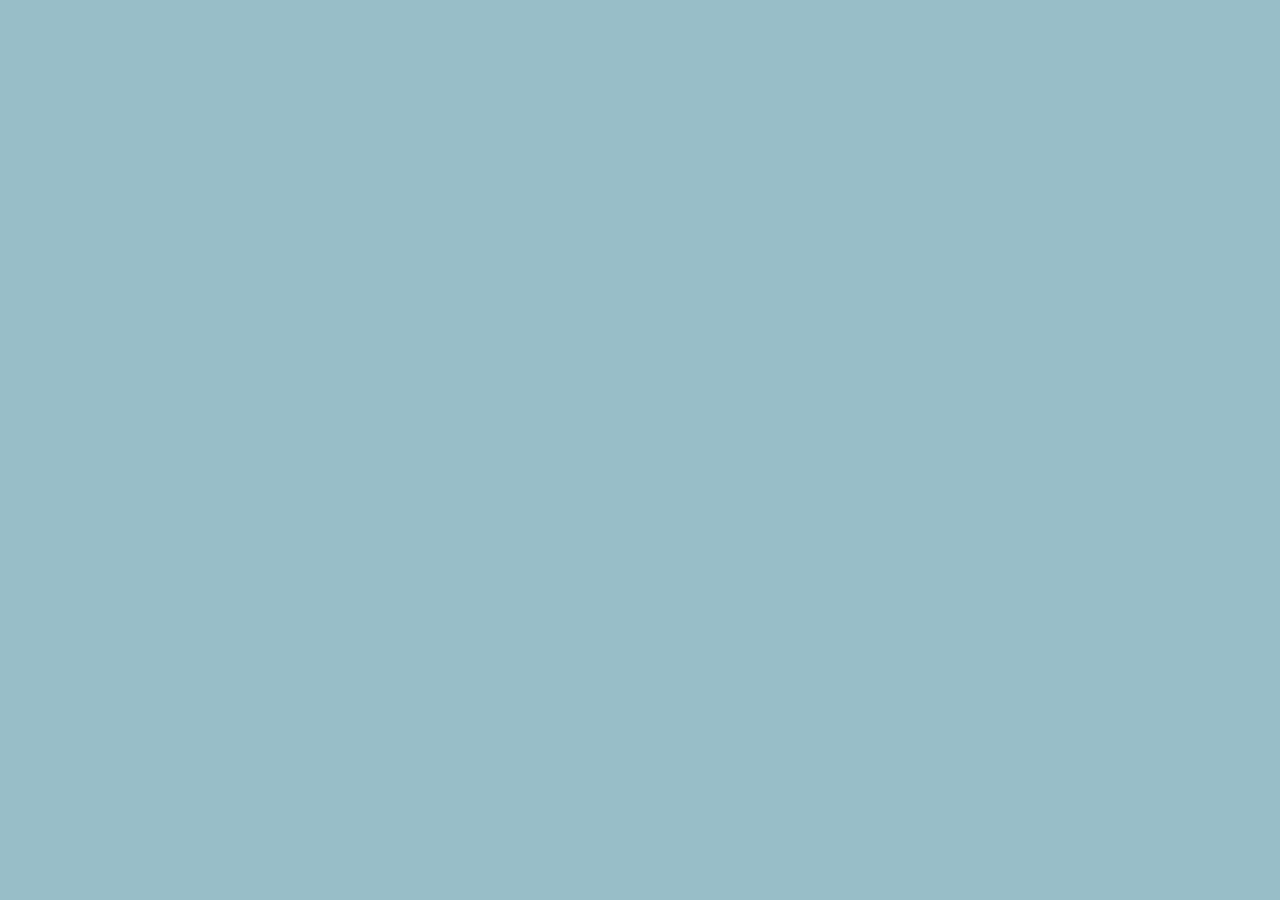
==== docs/www/nzzz-2022/index.html @ 13e00035 "feat: 添加测试网页" ====
<!DOCTYPE html>
<html lang="en">
  <head>
    <meta charset="UTF-8" />
    <link rel="icon" href="/favicon.ico" />
    <meta name="viewport" content="width=device-width, initial-scale=1.0" />
    <title>Vite App</title>
  <script type="module" crossorigin src="./assets/index.24b401fa.js"></script>
  <link rel="modulepreload" href="./assets/vendor.36cce008.js">
  <link rel="stylesheet" href="./assets/index.3aed7056.css">
</head>
  <body>
    <div id="app"></div>
    
  </body>
</html>
---- docs/www/nzzz-2022/assets/index.3aed7056.css ----
/*! normalize.css v8.0.1 | MIT License | github.com/necolas/normalize.css */html{line-height:1.15;-webkit-text-size-adjust:100%}body{margin:0}main{display:block}h1{font-size:2em;margin:.67em 0}hr{box-sizing:content-box;height:0;overflow:visible}pre{font-family:monospace,monospace;font-size:1em}a{background-color:transparent}abbr[title]{border-bottom:none;text-decoration:underline;-webkit-text-decoration:underline dotted;text-decoration:underline dotted}b,strong{font-weight:bolder}code,kbd,samp{font-family:monospace,monospace;font-size:1em}small{font-size:80%}sub,sup{font-size:75%;line-height:0;position:relative;vertical-align:baseline}sub{bottom:-.25em}sup{top:-.5em}img{border-style:none}button,input,optgroup,select,textarea{font-family:inherit;font-size:100%;line-height:1.15;margin:0}button,input{overflow:visible}button,select{text-transform:none}[type=button],[type=reset],[type=submit],button{-webkit-appearance:button}[type=button]::-moz-focus-inner,[type=reset]::-moz-focus-inner,[type=submit]::-moz-focus-inner,button::-moz-focus-inner{border-style:none;padding:0}[type=button]:-moz-focusring,[type=reset]:-moz-focusring,[type=submit]:-moz-focusring,button:-moz-focusring{outline:1px dotted ButtonText}fieldset{padding:.35em .75em .625em}legend{box-sizing:border-box;color:inherit;display:table;max-width:100%;padding:0;white-space:normal}progress{vertical-align:baseline}textarea{overflow:auto}[type=checkbox],[type=radio]{box-sizing:border-box;padding:0}[type=number]::-webkit-inner-spin-button,[type=number]::-webkit-outer-spin-button{height:auto}[type=search]{-webkit-appearance:textfield;outline-offset:-2px}[type=search]::-webkit-search-decoration{-webkit-appearance:none}::-webkit-file-upload-button{-webkit-appearance:button;font:inherit}details{display:block}summary{display:list-item}template{display:none}[hidden]{display:none}body,html{background:#98bec8;width:100%;height:100%;cursor:-webkit-image-set(url([data-uri]) 2x) 6 2,default;-moz-osx-font-smoothing:grayscale;-webkit-font-smoothing:antialiased;color:#333;font-size:12px;font-family:-apple-system,system-ui,Segoe UI,Roboto,Ubuntu,Cantarell,Noto Sans,sans-serif,BlinkMacSystemFont,Helvetica Neue,PingFang SC,Hiragino Sans GB,Microsoft YaHei,Arial!important}*{box-sizing:border-box}body::-webkit-scrollbar{display:none}body{scrollbar-width:none;-ms-overflow-style:none;overflow-x:hidden;overflow-y:auto}.fs-30{font-size:30px}.fs-12{font-size:12px}.fs-14{font-size:14px}.fs-16{font-size:16px}.fs-18{font-size:18px}.flex-layout{display:flex;justify-content:center;align-items:center}.column{flex-direction:column;align-items:flex-start}.column-defalut{flex-direction:column}.line-clamp-1,.line-clamp-2,.line-clamp-3{display:-webkit-box!important;overflow:hidden!important}.line-clamp-1{-webkit-line-clamp:1}.line-clamp-2{-webkit-line-clamp:2}.line-clamp-3{-webkit-line-clamp:3}.w-100{width:100%}.m-h{min-height:80%}
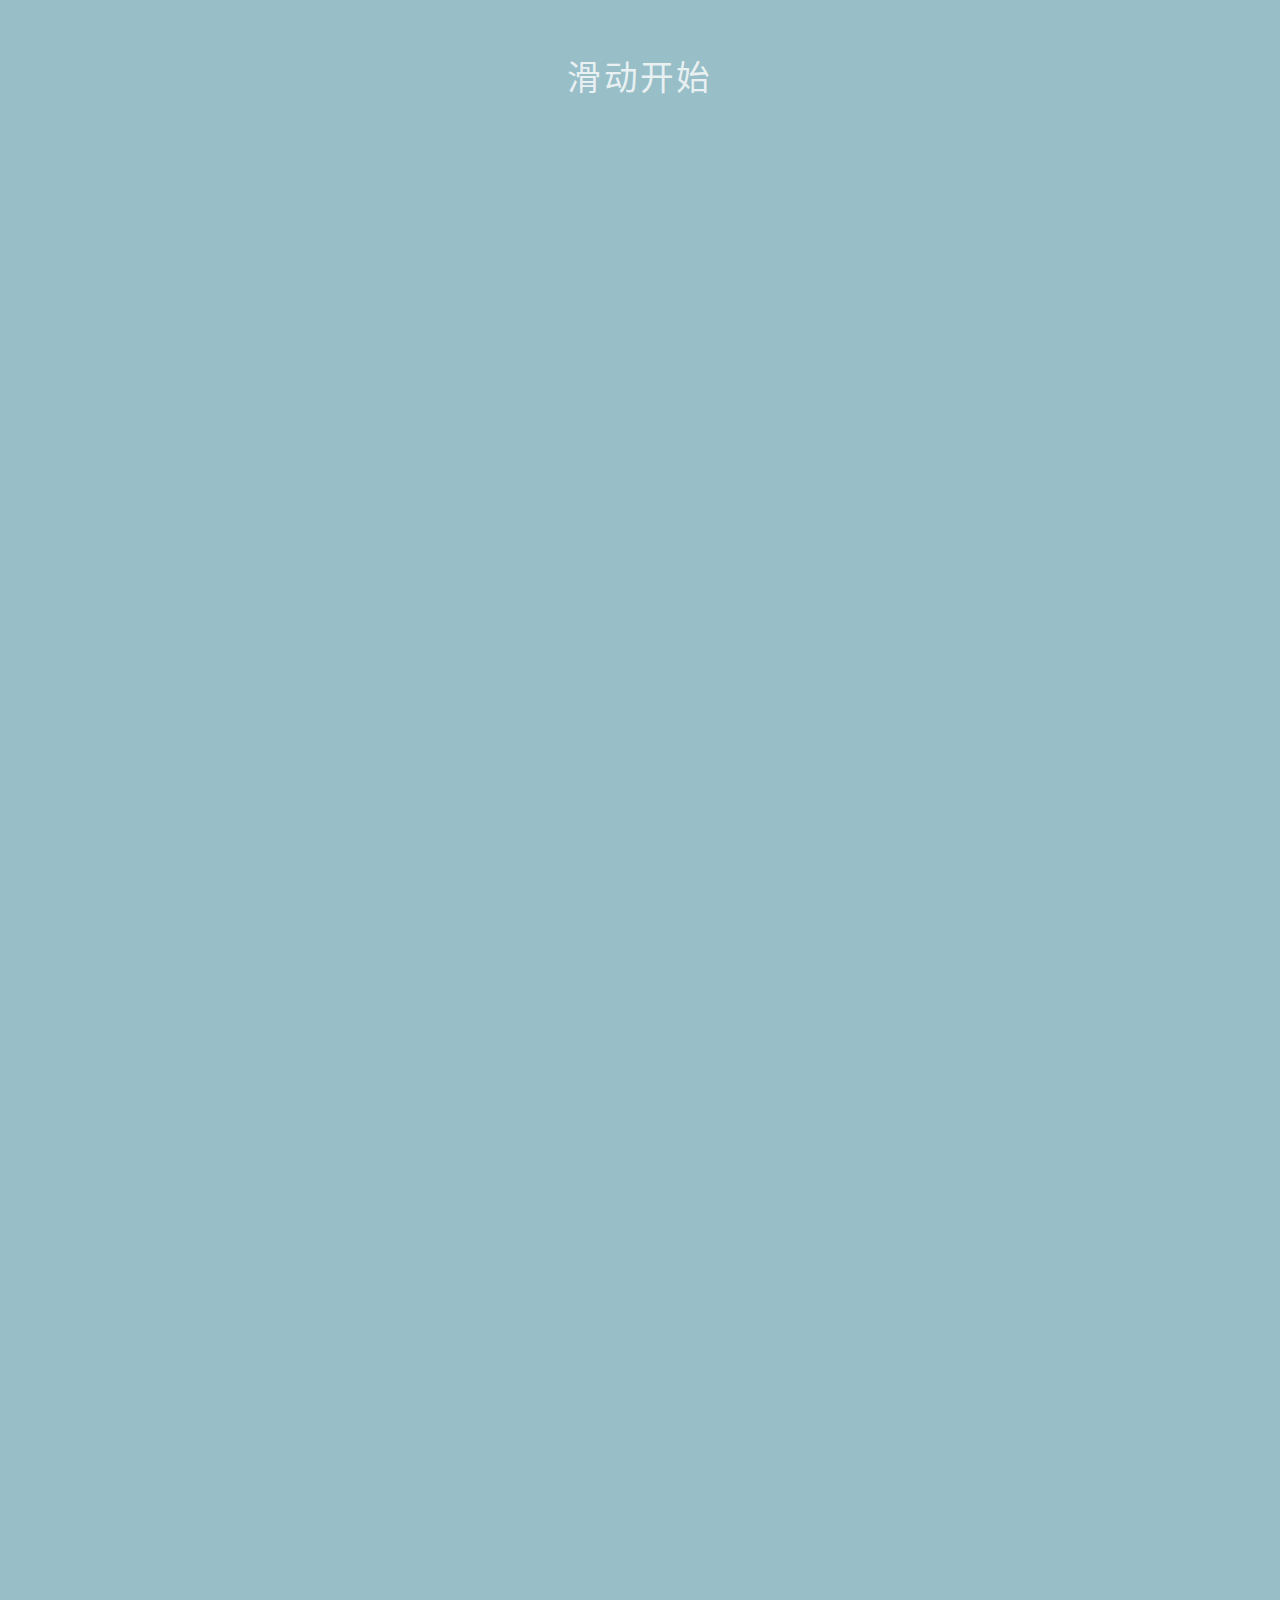
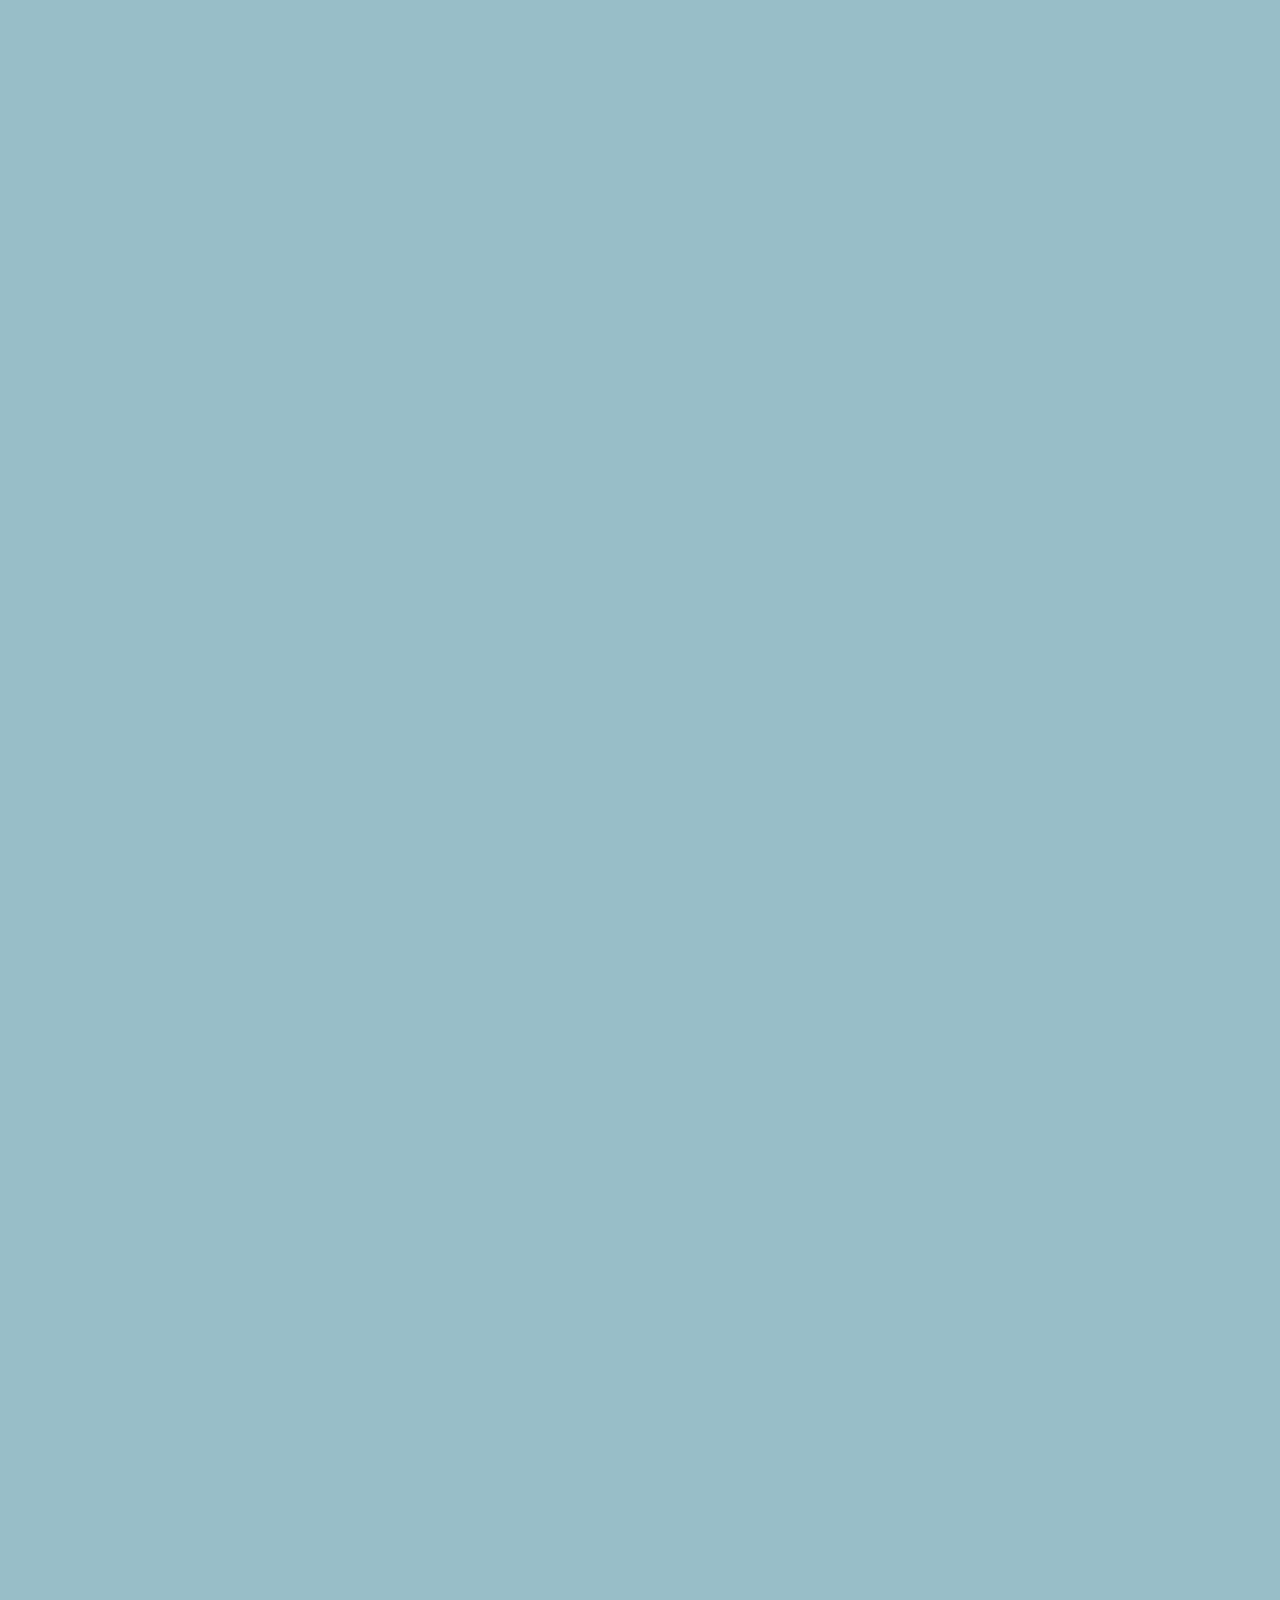
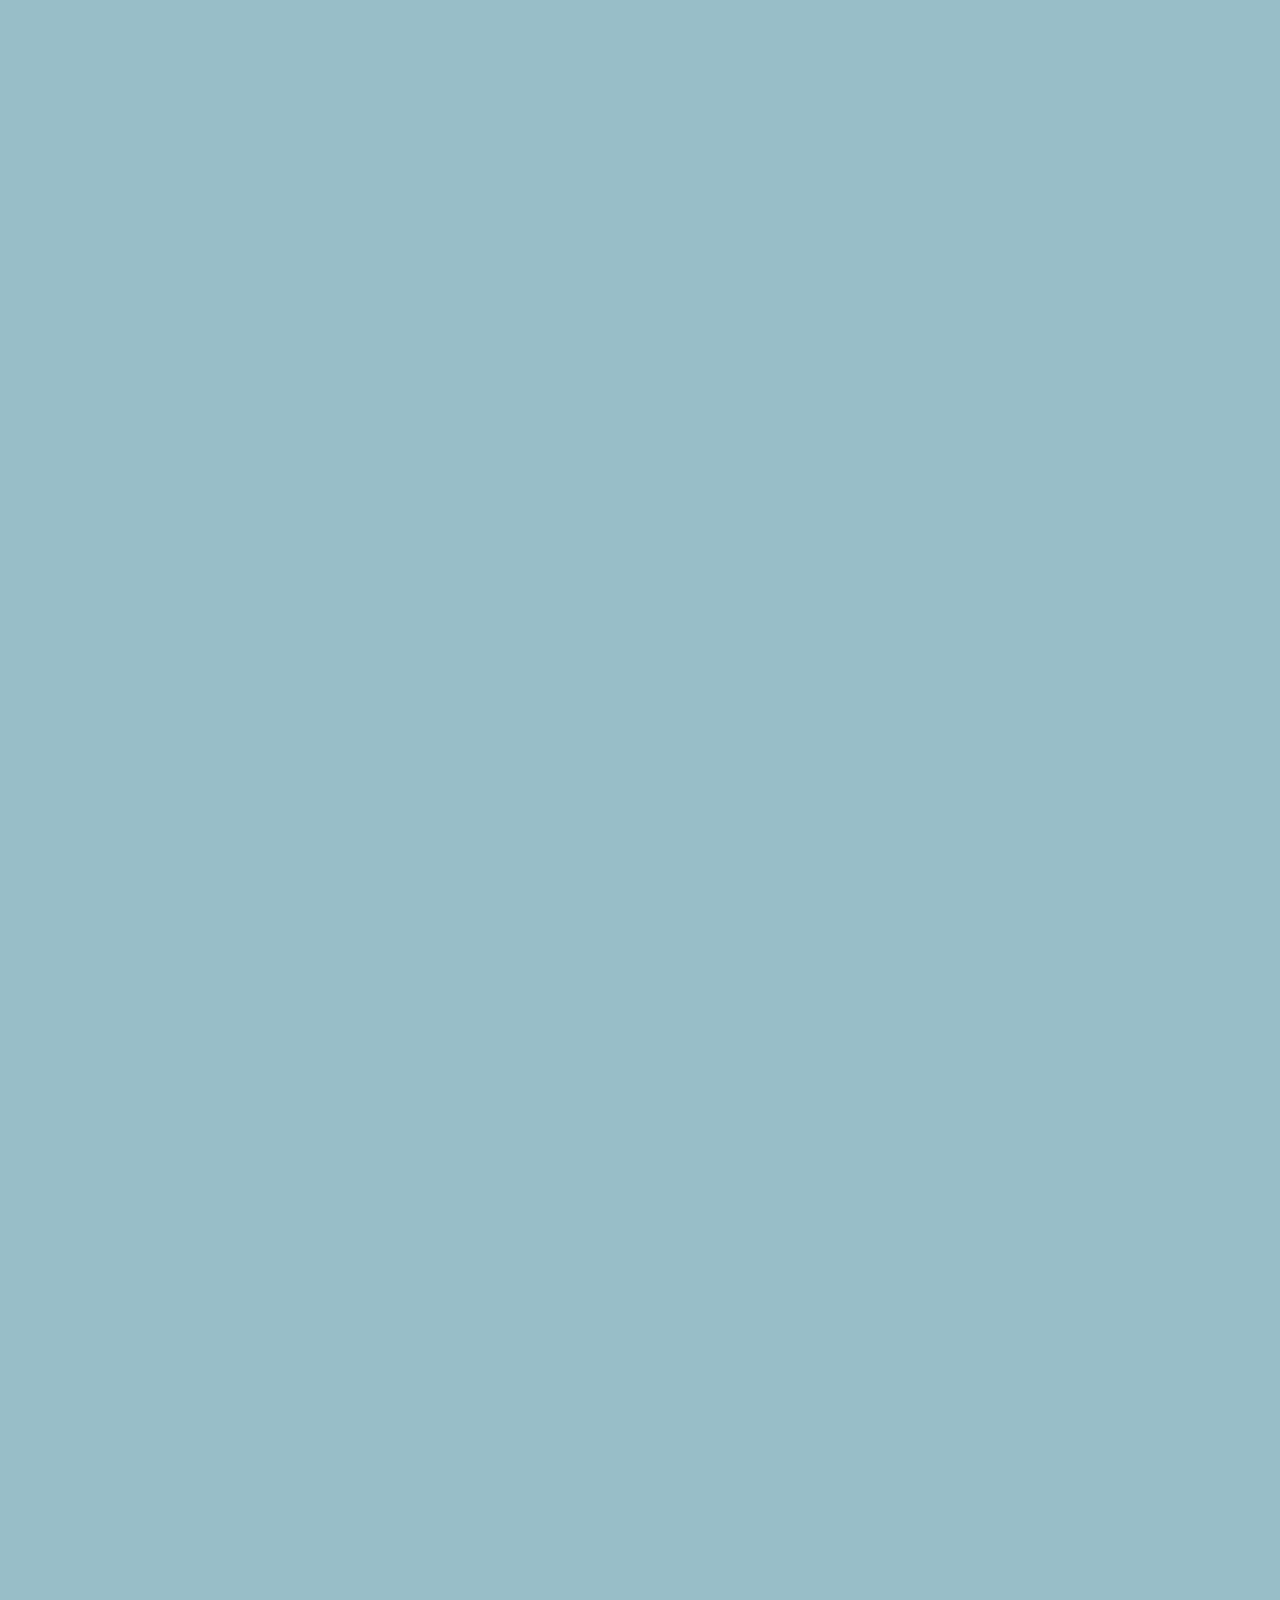
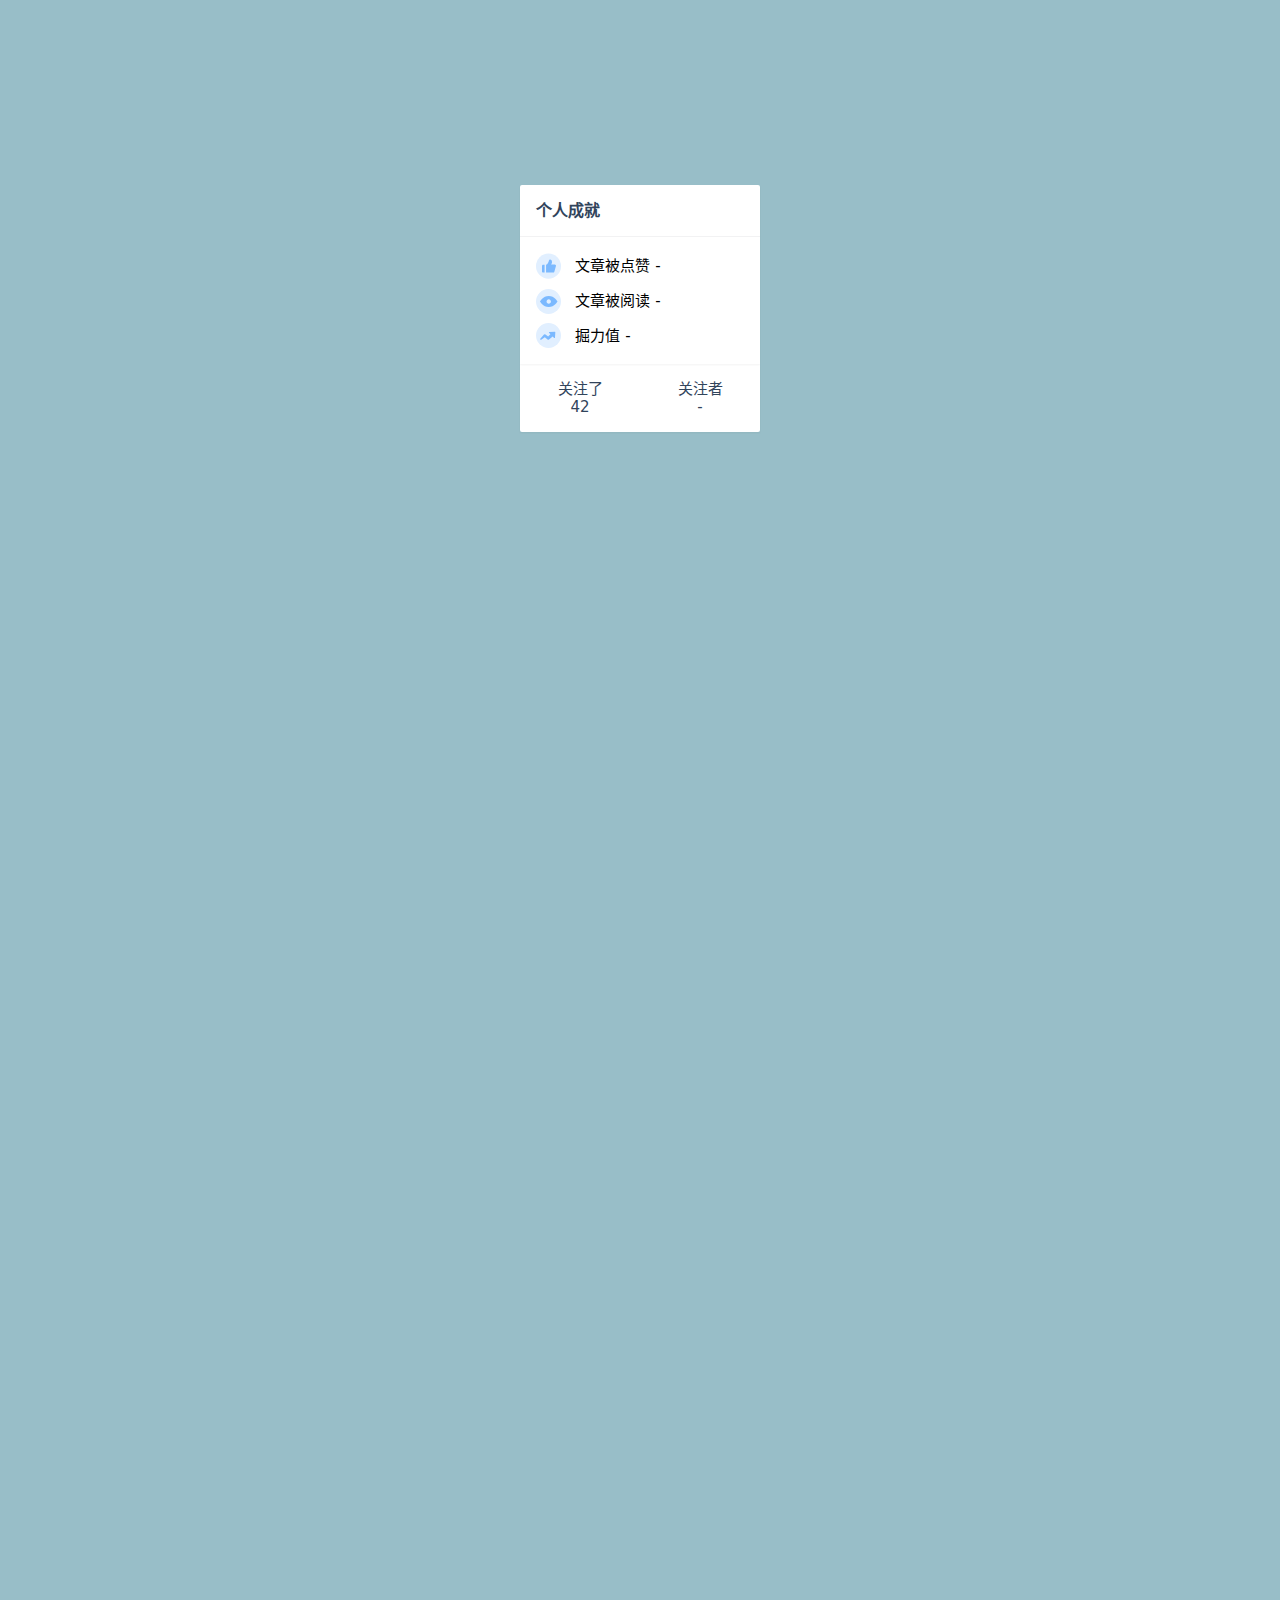
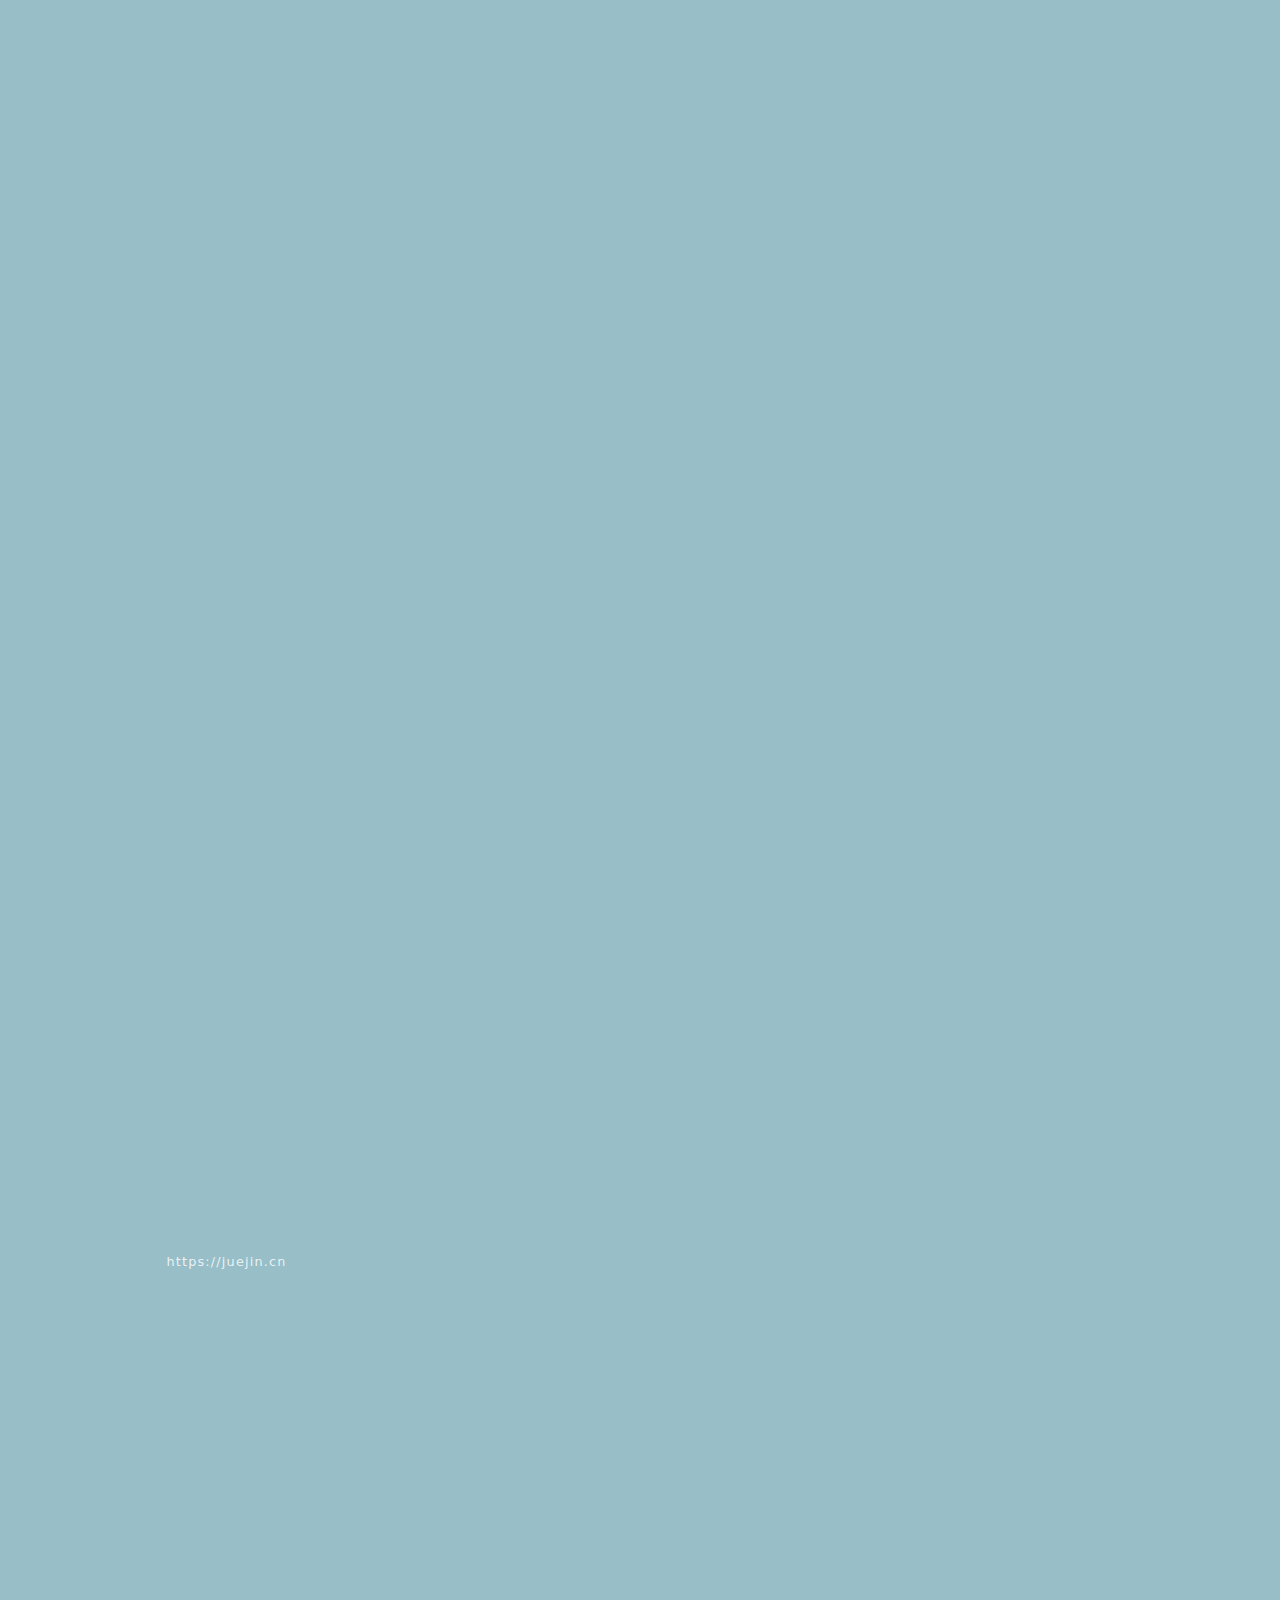
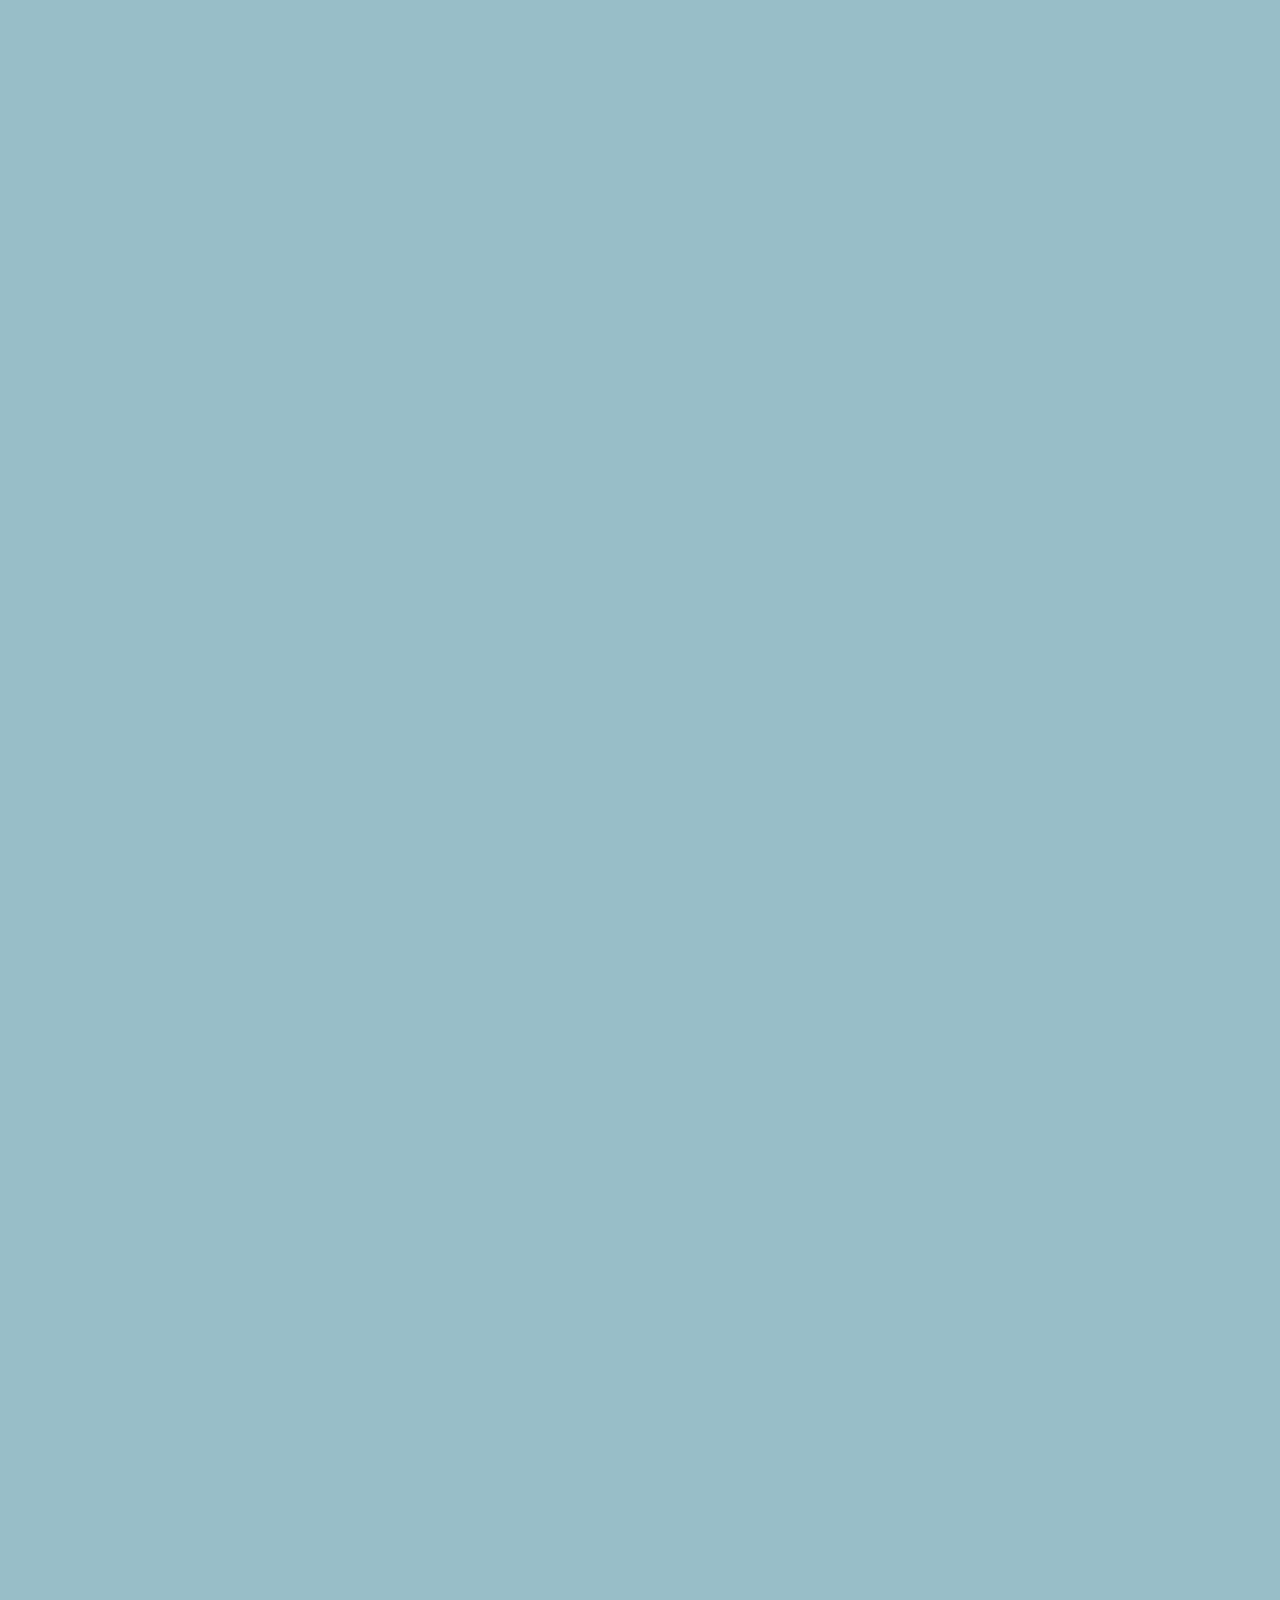
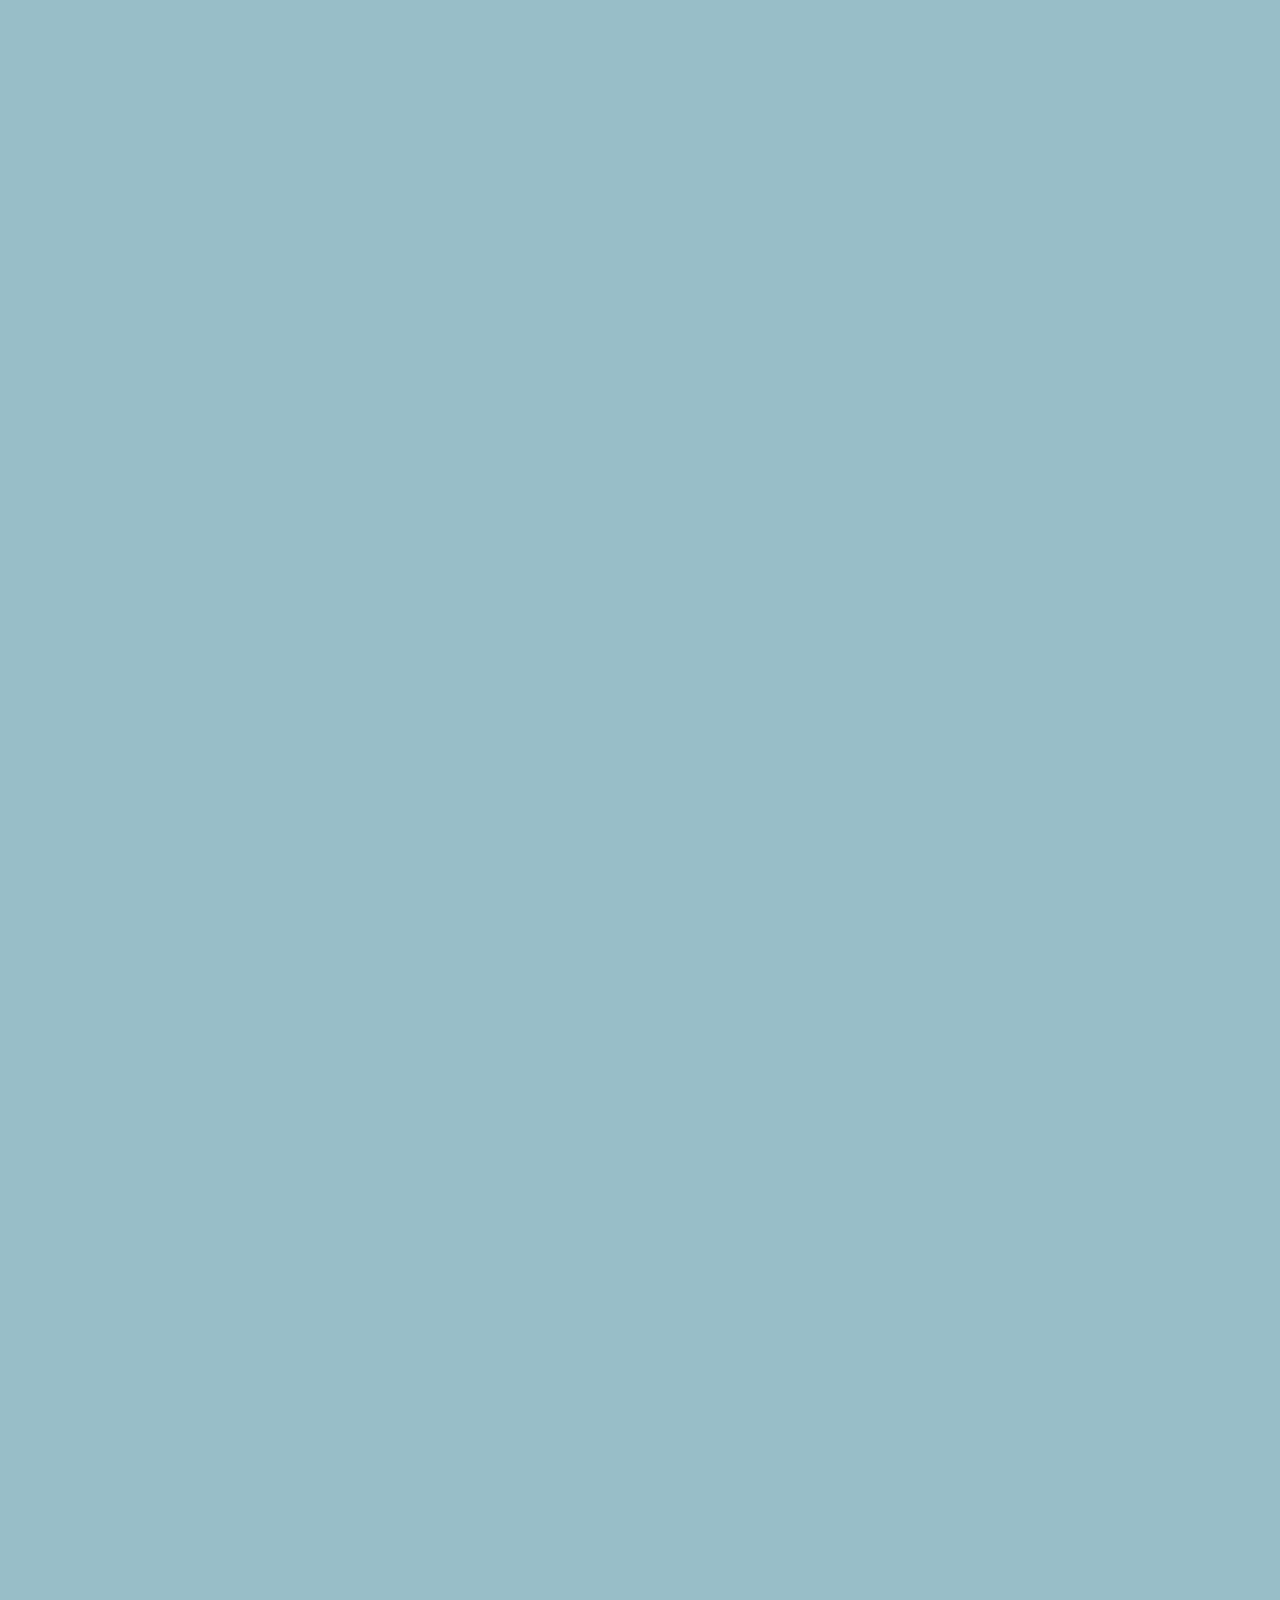
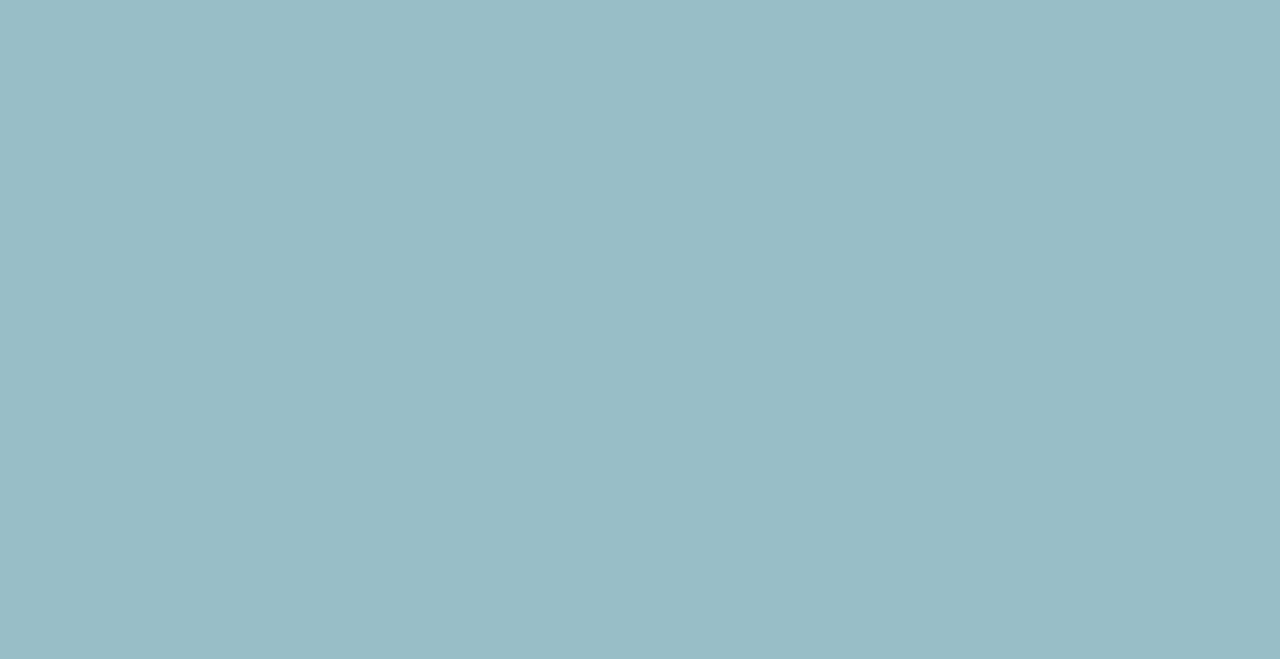
==== commit 89ade9a5: "update" ====
--- a/docs/www/nzzz-2022/index.html
+++ b/docs/www/nzzz-2022/index.html
@@ -1,14 +1,21 @@
+<!--
+ * @Author: ShawnPhang
+ * @Date: 2021-07-22 00:59:58
+ * @Description: 年终总结
+ * @LastEditors: ShawnPhang
+ * @LastEditTime: 2022-12-20 00:20:45
+ * @site: book.palxp.com
+-->
 <!DOCTYPE html>
-<html lang="en">
+<html lang="zh-CN">
   <head>
     <meta charset="UTF-8" />
     <link rel="icon" href="/favicon.ico" />
     <meta name="viewport" content="width=device-width, initial-scale=1.0" />
-    <title>Vite App</title>
-  <script type="module" crossorigin src="./assets/index.24b401fa.js"></script>
-  <link rel="modulepreload" href="./assets/vendor.36cce008.js">
-  <link rel="stylesheet" href="./assets/index.3aed7056.css">
-</head>
+    <title>2022年终总结网页@茶无味的一天</title>
+    <script type="module" crossorigin src="./assets/index-6746139e.js"></script>
+    <link rel="stylesheet" href="./assets/style-770c7c4c.css">
+  </head>
   <body>
     <div id="app"></div>
     
--- a/docs/www/nzzz-2022/assets/style-770c7c4c.css
+++ b/docs/www/nzzz-2022/assets/style-770c7c4c.css
@@ -0,0 +1 @@
+html{line-height:1.15;-webkit-text-size-adjust:100%}body{margin:0}main{display:block}h1{font-size:2em;margin:.67em 0}hr{box-sizing:content-box;height:0;overflow:visible}pre{font-family:monospace,monospace;font-size:1em}a{background-color:transparent}abbr[title]{border-bottom:none;text-decoration:underline;-webkit-text-decoration:underline dotted;text-decoration:underline dotted}b,strong{font-weight:bolder}code,kbd,samp{font-family:monospace,monospace;font-size:1em}small{font-size:80%}sub,sup{font-size:75%;line-height:0;position:relative;vertical-align:baseline}sub{bottom:-.25em}sup{top:-.5em}img{border-style:none}button,input,optgroup,select,textarea{font-family:inherit;font-size:100%;line-height:1.15;margin:0}button,input{overflow:visible}button,select{text-transform:none}button,[type=button],[type=reset],[type=submit]{-webkit-appearance:button}button::-moz-focus-inner,[type=button]::-moz-focus-inner,[type=reset]::-moz-focus-inner,[type=submit]::-moz-focus-inner{border-style:none;padding:0}button:-moz-focusring,[type=button]:-moz-focusring,[type=reset]:-moz-focusring,[type=submit]:-moz-focusring{outline:1px dotted ButtonText}fieldset{padding:.35em .75em .625em}legend{box-sizing:border-box;color:inherit;display:table;max-width:100%;padding:0;white-space:normal}progress{vertical-align:baseline}textarea{overflow:auto}[type=checkbox],[type=radio]{box-sizing:border-box;padding:0}[type=number]::-webkit-inner-spin-button,[type=number]::-webkit-outer-spin-button{height:auto}[type=search]{-webkit-appearance:textfield;outline-offset:-2px}[type=search]::-webkit-search-decoration{-webkit-appearance:none}::-webkit-file-upload-button{-webkit-appearance:button;font:inherit}details{display:block}summary{display:list-item}template{display:none}[hidden]{display:none}html,body{background:#98bec8;width:100%;height:100%;cursor:-webkit-image-set(url([data-uri]) 2x) 6 2,default;-moz-osx-font-smoothing:grayscale;-webkit-font-smoothing:antialiased;color:#333;font-size:12px;font-family:-apple-system,system-ui,Segoe UI,Roboto,Ubuntu,Cantarell,Noto Sans,sans-serif,BlinkMacSystemFont,Helvetica Neue,PingFang SC,Hiragino Sans GB,Microsoft YaHei,Arial!important}*{box-sizing:border-box}body::-webkit-scrollbar{display:none}body{scrollbar-width:none;-ms-overflow-style:none;overflow-x:hidden;overflow-y:auto}.fs-30{font-size:30px}.fs-12{font-size:12px}.fs-14{font-size:14px}.fs-16{font-size:16px}.fs-18{font-size:18px}.flex-layout{display:flex;justify-content:center;align-items:center}.column{flex-direction:column;align-items:flex-start}.column-defalut{flex-direction:column}.line-clamp-1,.line-clamp-2,.line-clamp-3{display:-webkit-box!important;overflow:hidden!important}.line-clamp-1{-webkit-line-clamp:1}.line-clamp-2{-webkit-line-clamp:2}.line-clamp-3{-webkit-line-clamp:3}.w-100{width:100%}.m-h{min-height:80%}.box[data-v-767a5973]{background-repeat:repeat-x;width:100%;position:sticky;height:100%;overflow:hidden}.release-scroll[data-v-767a5973]{position:relative!important}.wrap[data-v-5f46ce78]{position:absolute;top:0;width:100%;text-align:center}.my_letter[data-v-5f46ce78]{position:relative;display:inline-block;opacity:.28;width:30%;height:10vw}.envelope[data-v-5f46ce78]{position:absolute;width:100%;height:100%;z-index:2;background:url(https://fastly.jsdelivr.net/gh/filess/img8@main/2022/12/19/1671422648086-78f586ff-8320-4f61-9df0-2bf16cfd2fdd.png) no-repeat center center;background-size:contain}.paper[data-v-5f46ce78]{position:absolute;left:0;display:inline-block;background:url(https://fastly.jsdelivr.net/gh/filess/img1@main/2022/12/19/1671447195902-4d9cbec4-5d0a-4964-b7d7-d52f2d225fb7.png) no-repeat center center;background-size:contain;opacity:0;width:100%;height:20vw}.wrap[data-v-39152e2d]{height:100%}.ml11[data-v-39152e2d]{font-weight:700;font-size:5vw;color:#fff}.ml11 .text-wrapper[data-v-39152e2d]{position:relative;display:inline-block;padding-top:.1em;padding-right:.05em;padding-bottom:.15em}.ml11 .line[data-v-39152e2d]{opacity:0;position:absolute;left:0;height:100%;width:3px;background-color:#fff;-webkit-transform-origin:0 50%;transform-origin:0 50%}.ml11 .line1[data-v-39152e2d]{top:0;left:0}.ml11 .letter[data-v-39152e2d]{display:inline-block;line-height:1em}#example1{position:absolute;left:9999px}canvas{width:100%}.window{text-align:center;position:relative;height:100%}.window>.jsgif{width:70%;display:inline-block;position:absolute;left:13%;top:50%;-webkit-transform:translateY(-50%);transform:translateY(-50%)}.window>.bg{position:absolute;z-index:-1;width:76%;height:25vw;left:12%;top:50%;-webkit-transform:translateY(-50%);transform:translateY(-50%);background:url(https://fastly.jsdelivr.net/gh/filess/img19@main/2022/12/19/1671424377266-3012cf8e-812f-457f-81bf-7bc1b85f2dd7.jpg);background-size:100% 100%;background-repeat:no-repeat}.bg>.url{position:absolute;left:1vw;color:#fffc;top:.5vw;font-size:1vw;letter-spacing:.1rem}canvas:hover{cursor:none}.number[data-v-187aa24c]{color:inherit;font-size:inherit}.info[data-v-6308afcd]{position:absolute;opacity:0;display:flex;flex-direction:column;color:#fff;font-size:3.4vw;margin-right:40vw}.info span[data-v-6308afcd]{margin-bottom:1rem}.wrap[data-v-6308afcd]{height:100%}.sticky-wrap[data-v-6308afcd]{width:20rem;background-color:#fff;border-radius:2px;line-height:1.2}.stat-block .block-title[data-v-6308afcd]{padding:1.333rem;font-size:1.333rem;font-weight:600;color:#31445b;border-bottom:1px solid rgba(230,230,231,.5)}.shadow[data-v-6308afcd]{box-shadow:0 1px 2px #0000000d}.stat-block .block-body[data-v-6308afcd]{padding:1.333rem}.stat-item[data-v-6308afcd]{display:flex;align-items:center;font-size:1.25rem;color:#000}.follow-block[data-v-6308afcd]{display:flex;position:relative}.follow-block .follow-item[data-v-6308afcd]{flex:1 1 auto;font-size:1.25rem;padding:1.333rem 0;text-align:center;color:#31445b}.stat-item[data-v-6308afcd]:not(:last-child){margin-bottom:.8rem}.stat-item .icon[data-v-6308afcd],.stat-item .zan[data-v-6308afcd]{flex:0 0 auto;margin-right:1.2rem}.home[data-v-191811b2]{background:#98bec8}.title[data-v-191811b2]{width:100%;text-align:center;padding:5rem 0;color:#fffc;font-size:2.8rem;letter-spacing:.2rem;-webkit-animation:blink-191811b2 3s infinite;animation:blink-191811b2 3s infinite}@-webkit-keyframes blink-191811b2{50%{color:transparent}}@keyframes blink-191811b2{50%{color:transparent}}
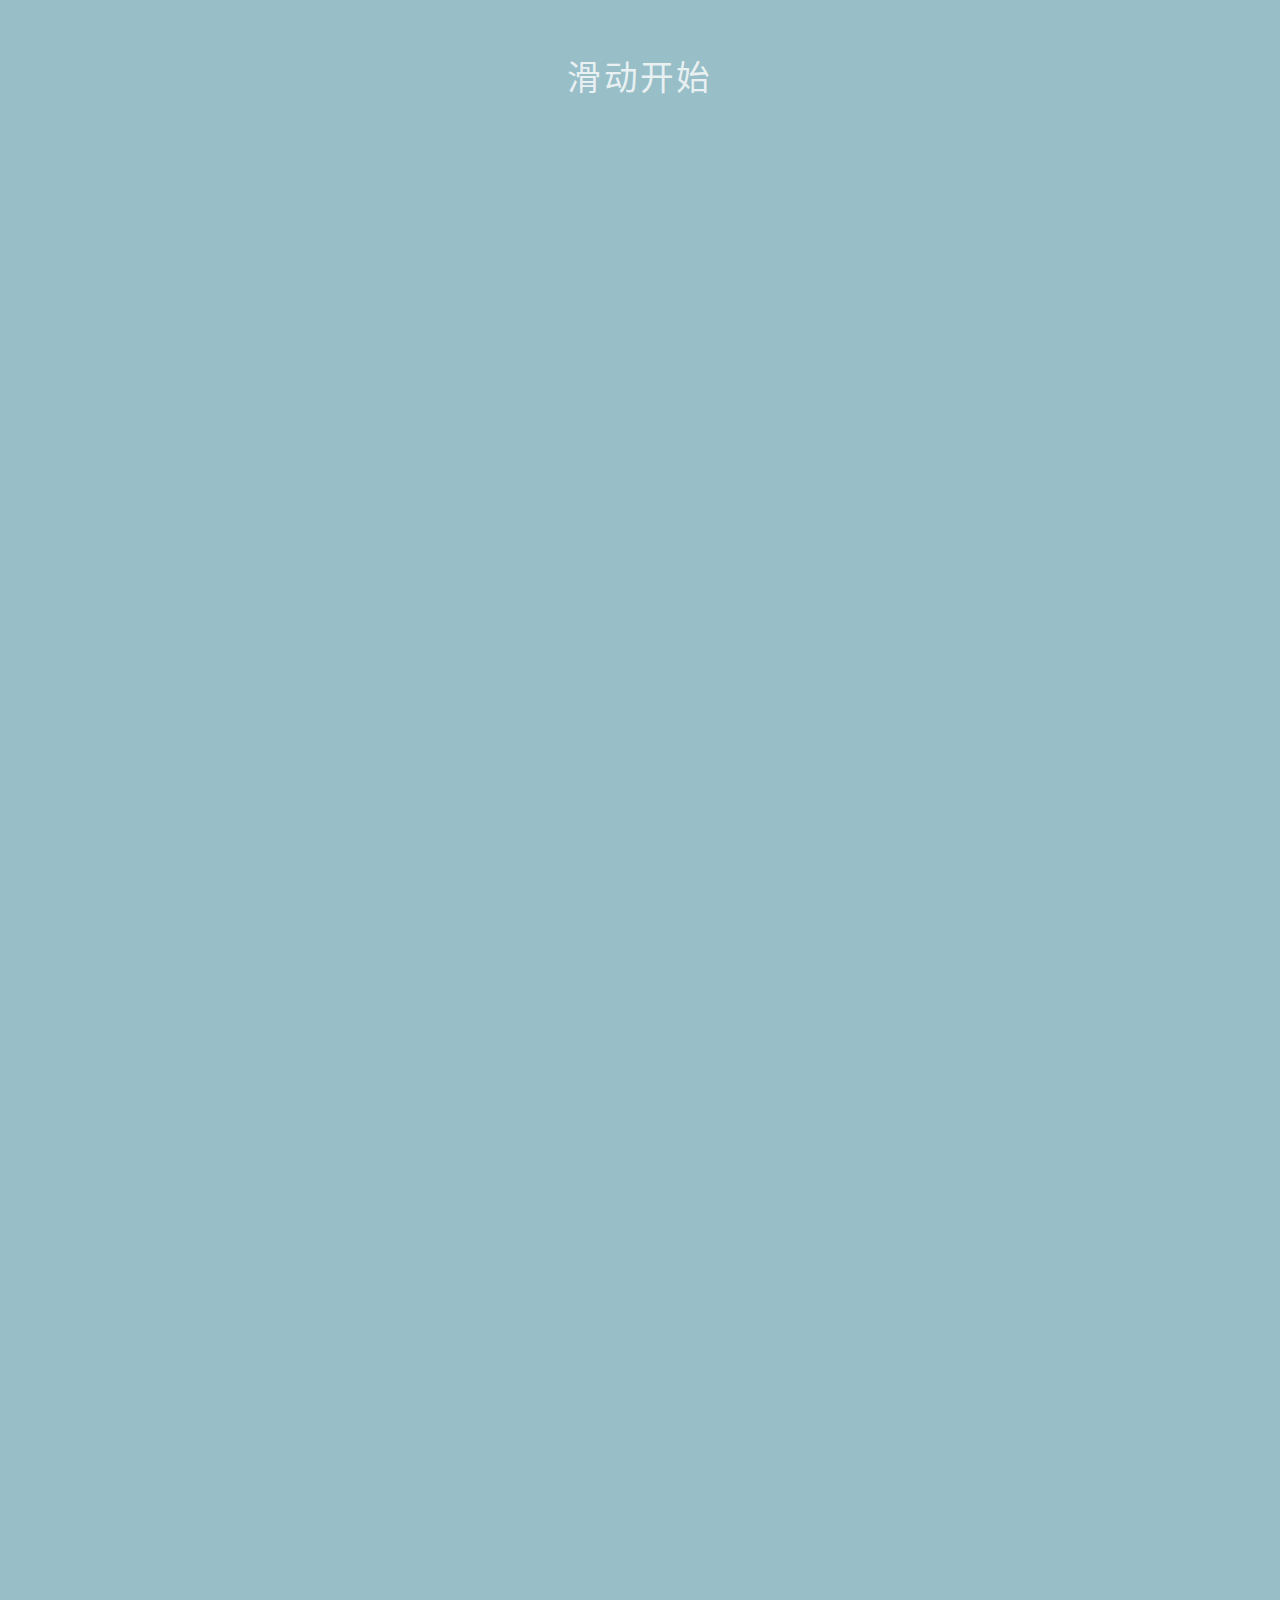
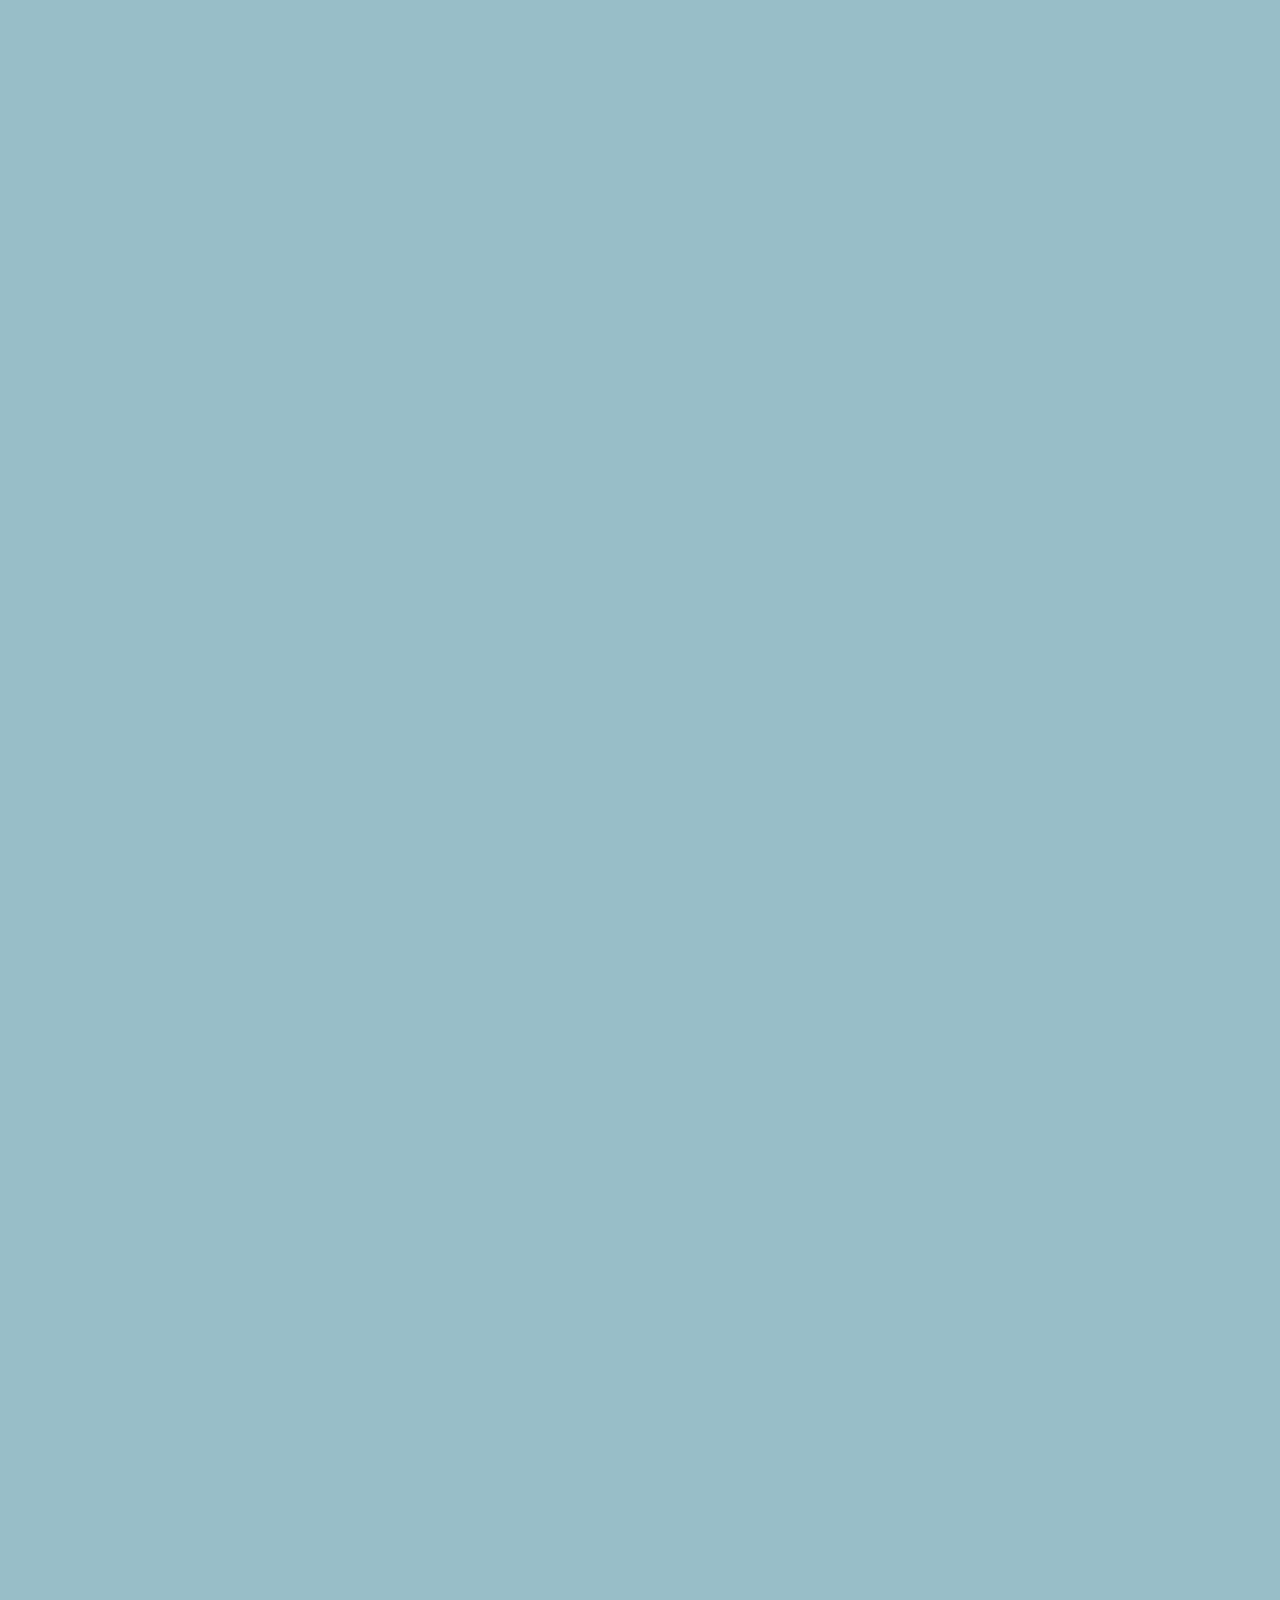
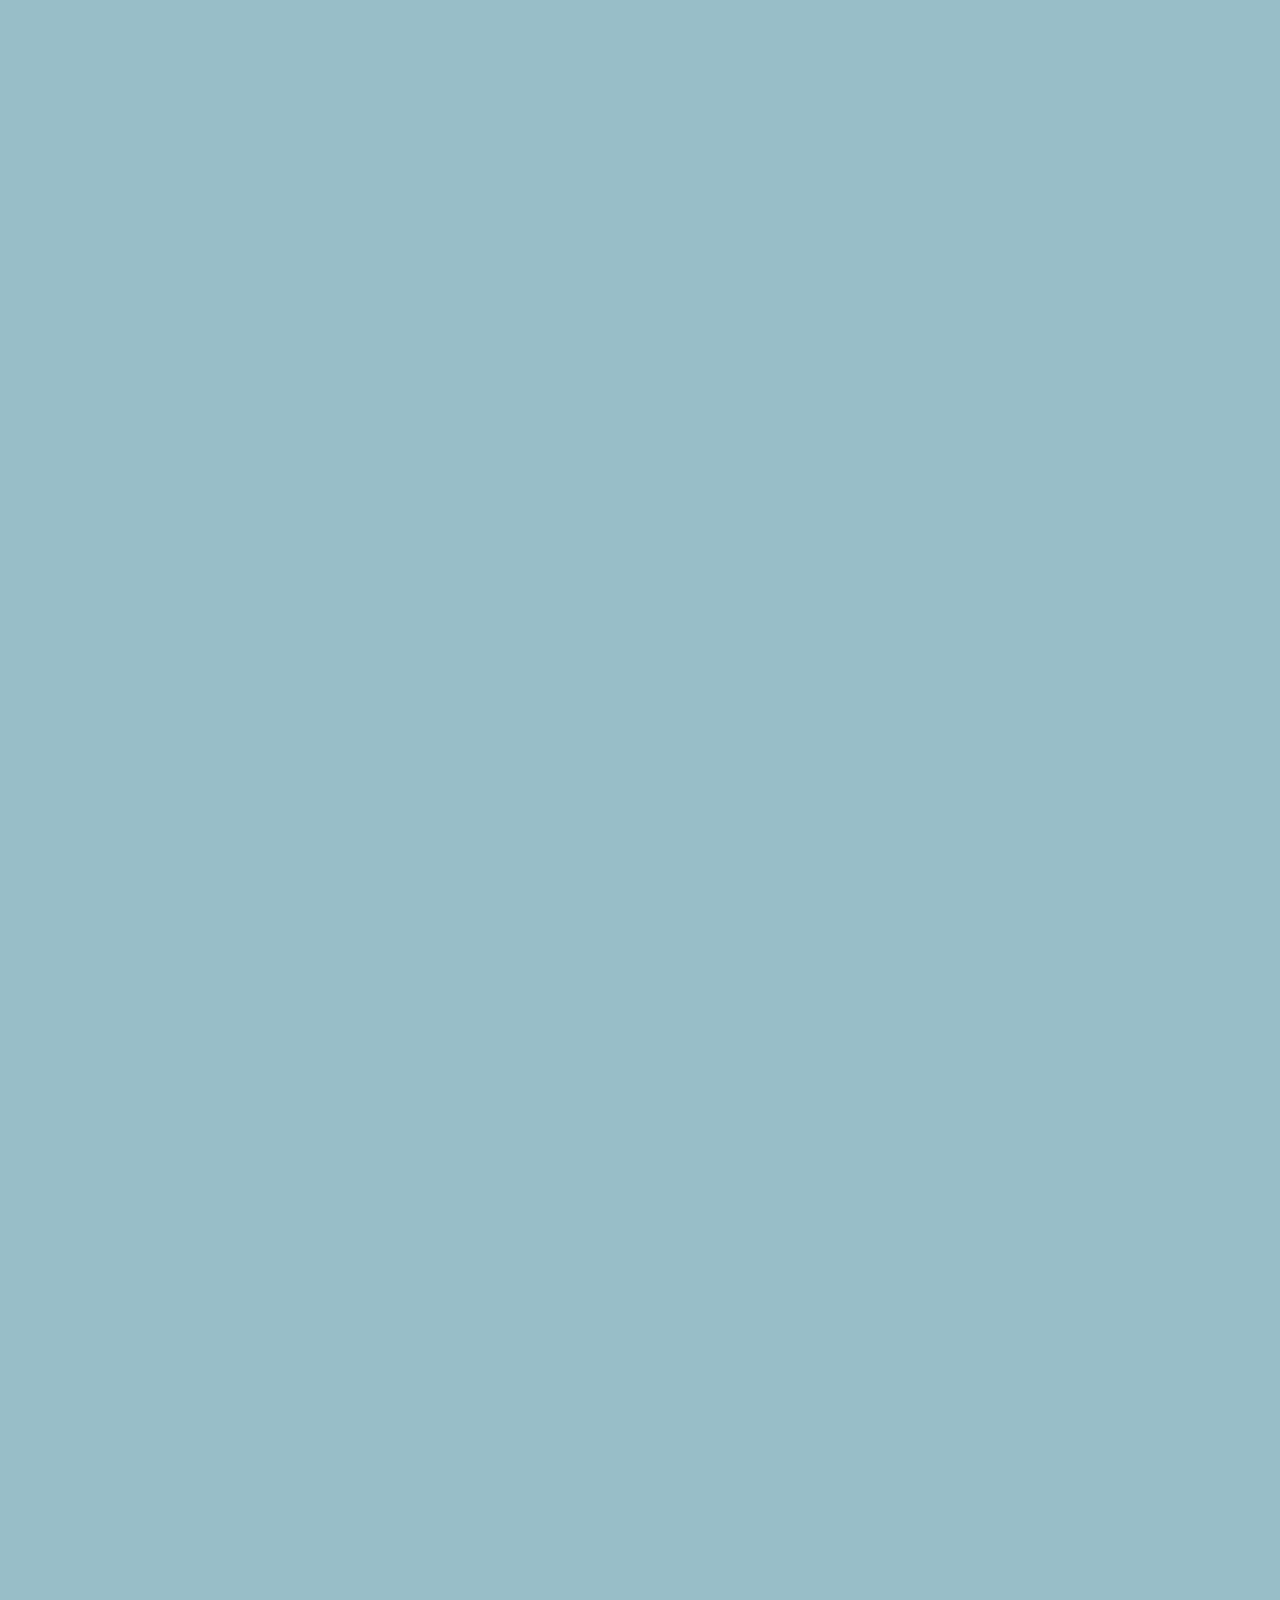
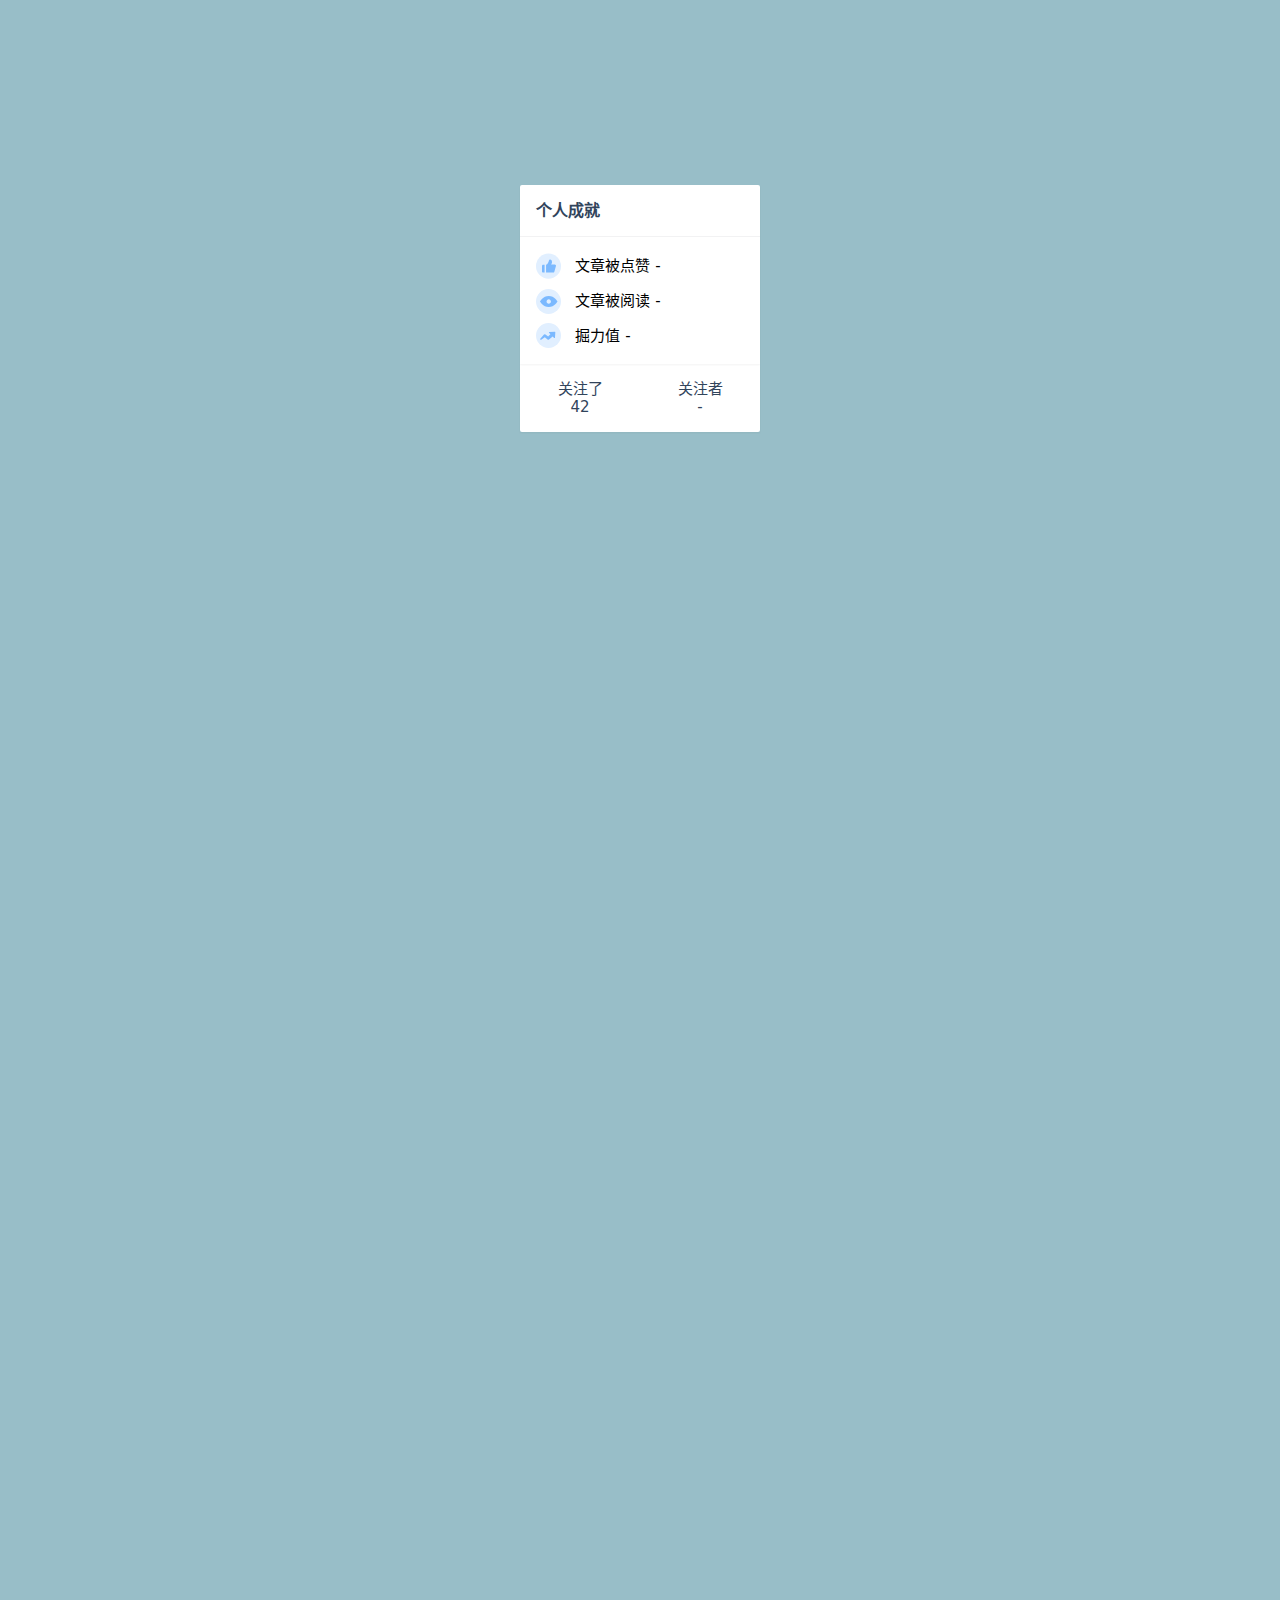
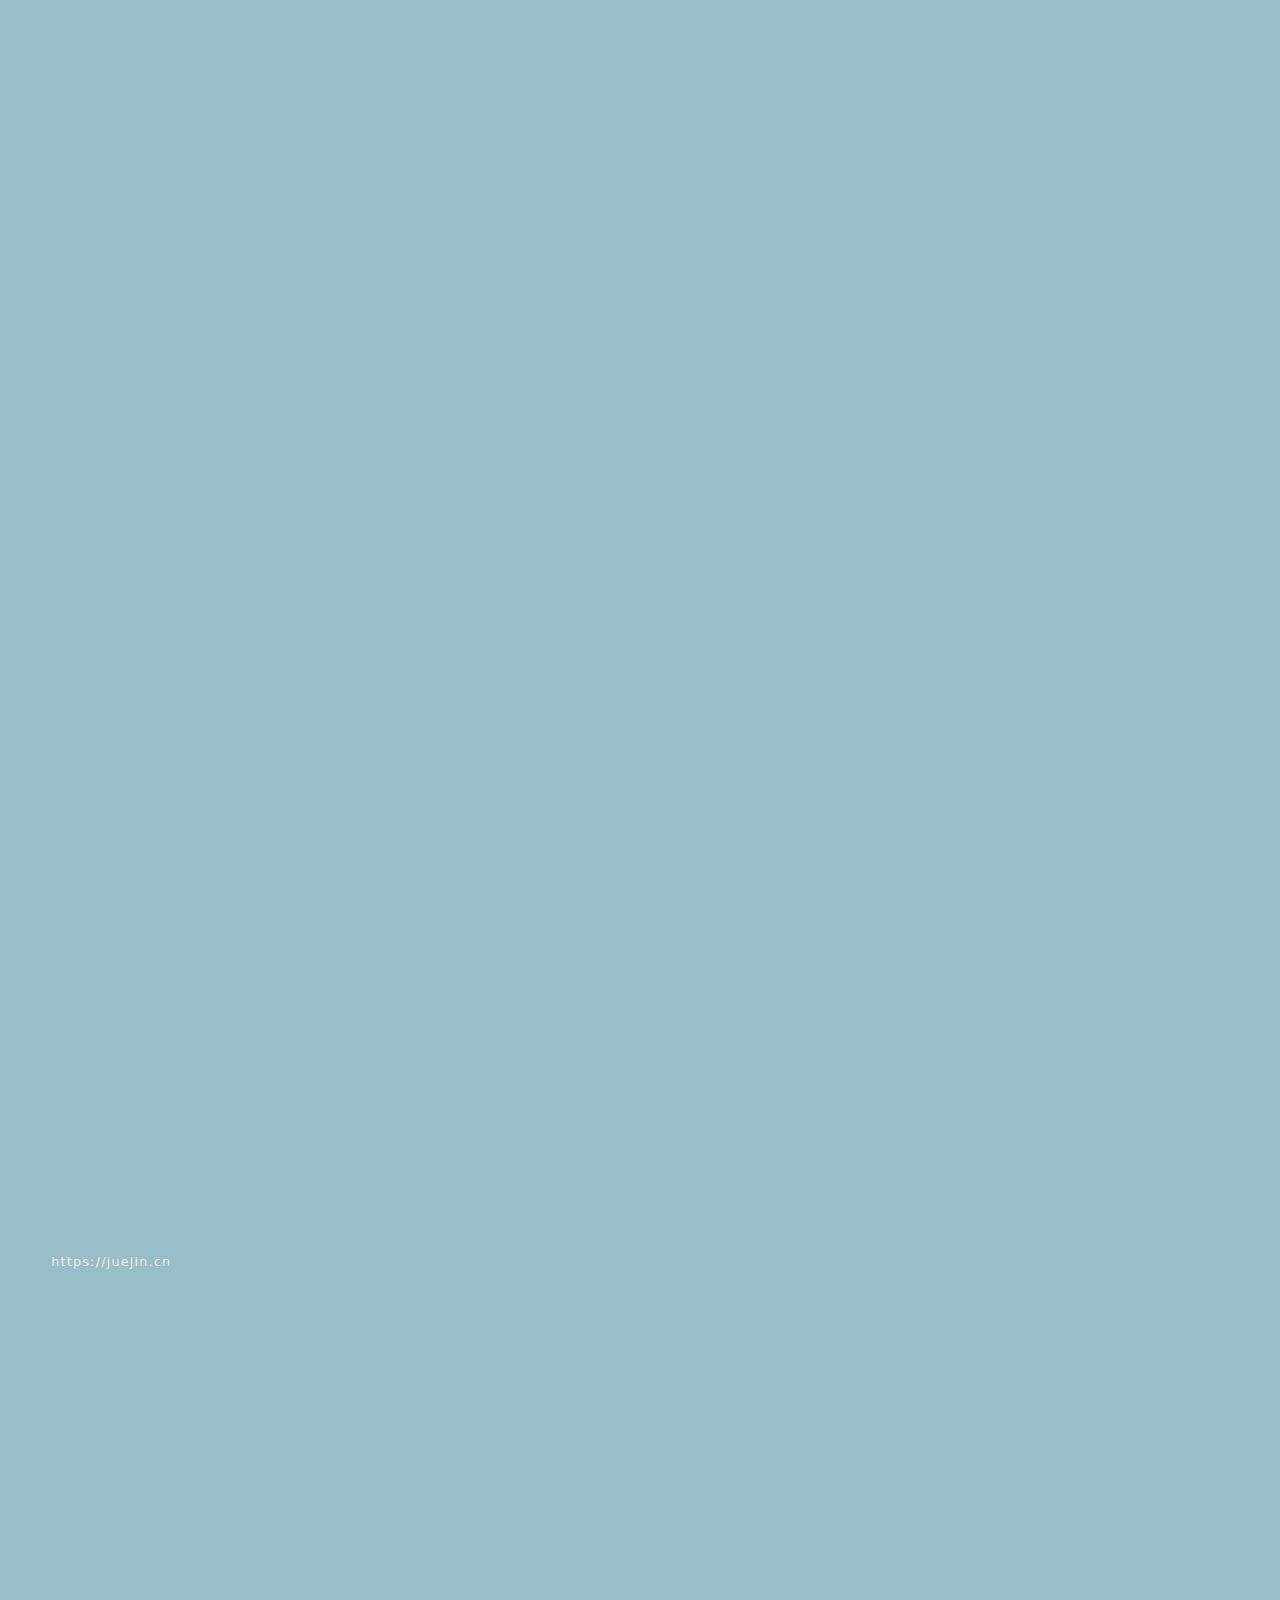
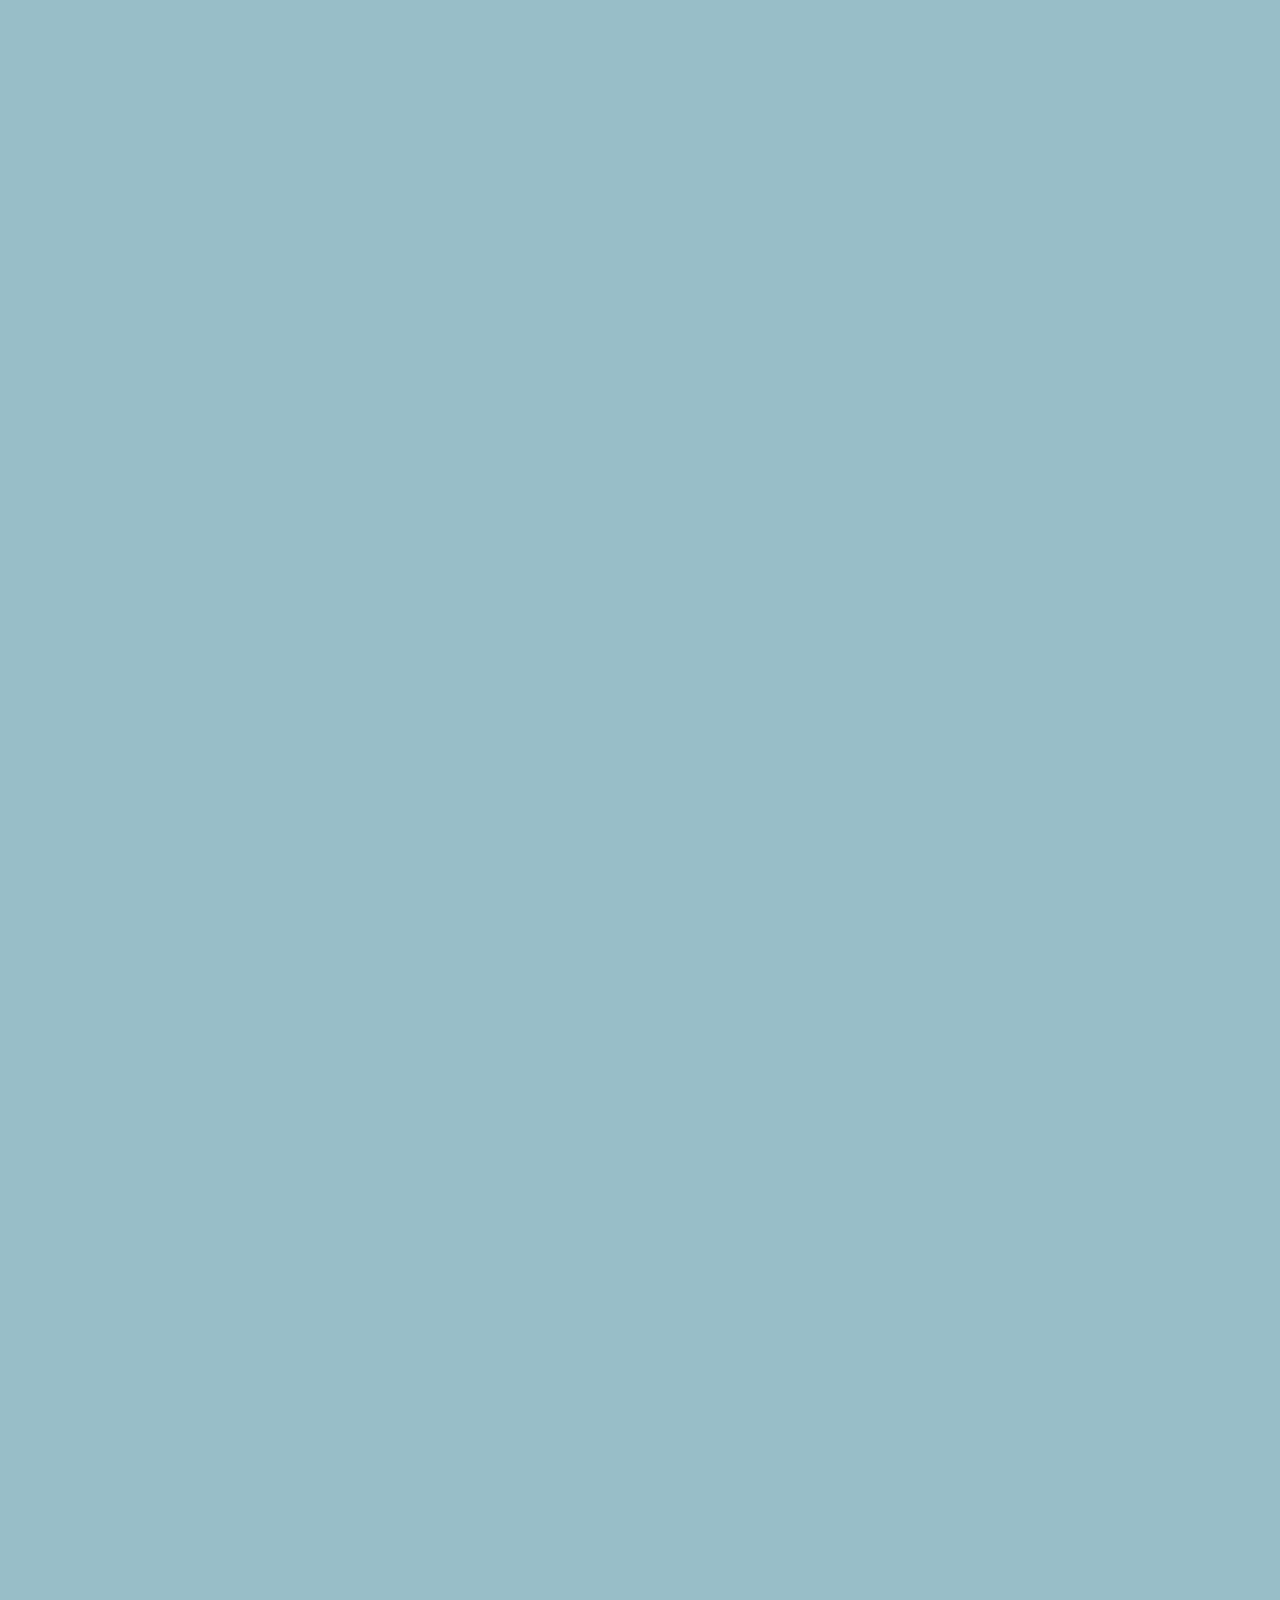
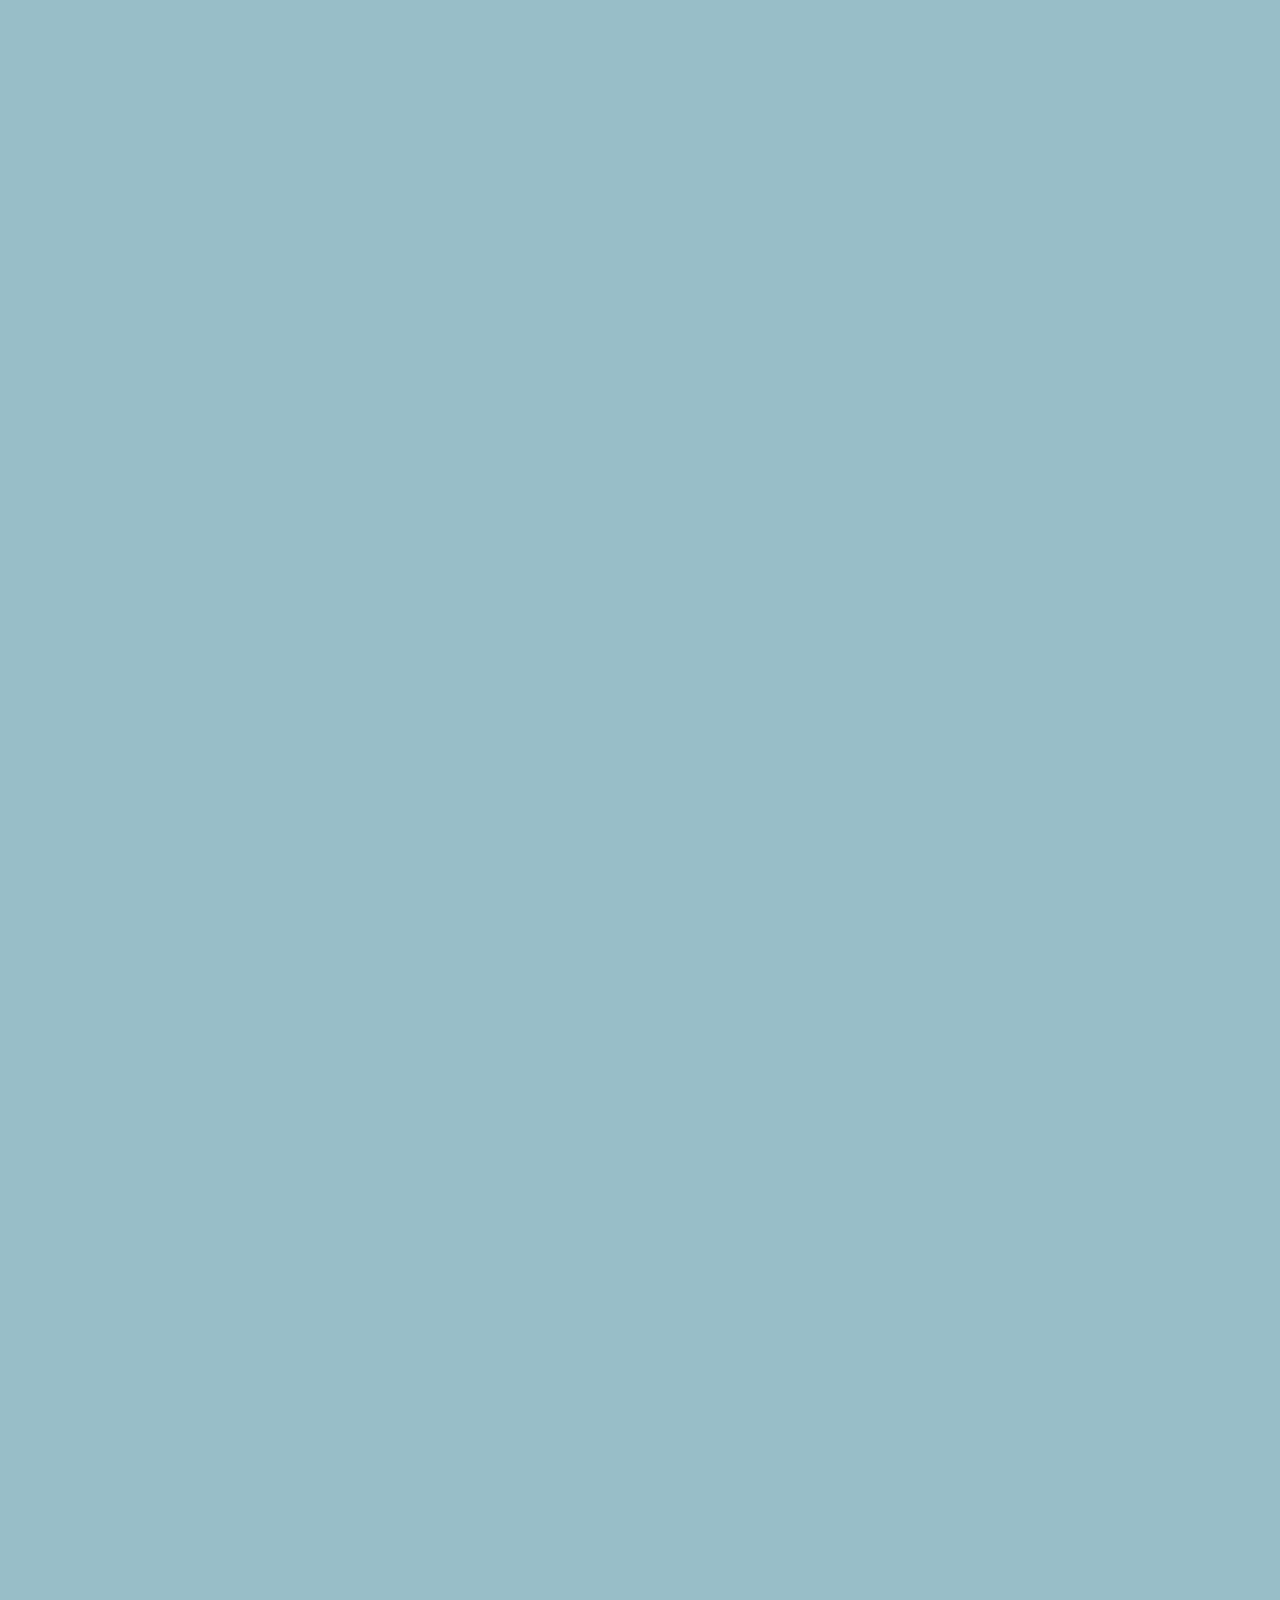
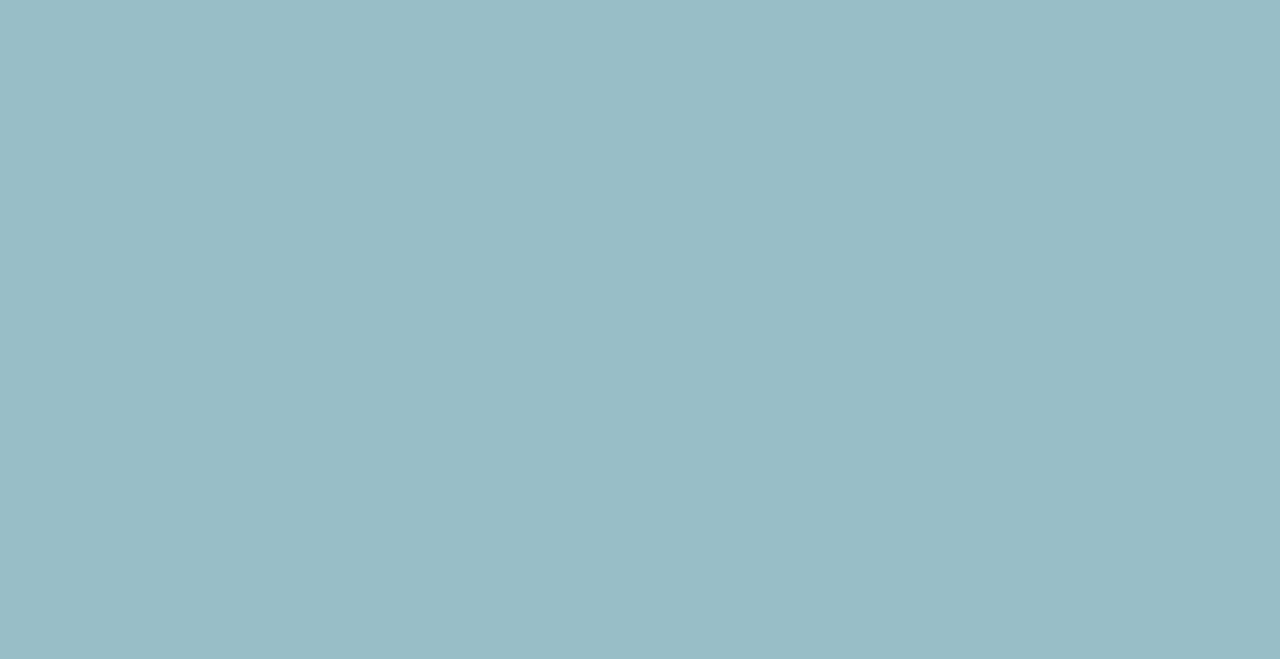
==== commit 1c501b1a: "update" ====
--- a/docs/www/nzzz-2022/index.html
+++ b/docs/www/nzzz-2022/index.html
@@ -13,9 +13,10 @@
     <link rel="icon" href="/favicon.ico" />
     <meta name="viewport" content="width=device-width, initial-scale=1.0" />
     <title>2022年终总结网页@茶无味的一天</title>
-    <script type="module" crossorigin src="./assets/index-6746139e.js"></script>
-    <link rel="stylesheet" href="./assets/style-770c7c4c.css">
-  </head>
+  <script type="module" crossorigin src="./assets/index.317ff3dd.js"></script>
+  <link rel="modulepreload" href="./assets/vendor.36cce008.js">
+<link rel="stylesheet" href="./assets/style.c2fc0c15.css">
+</head>
   <body>
     <div id="app"></div>
     
--- a/docs/www/nzzz-2022/assets/style.c2fc0c15.css
+++ b/docs/www/nzzz-2022/assets/style.c2fc0c15.css
@@ -0,0 +1 @@
+/*! normalize.css v8.0.1 | MIT License | github.com/necolas/normalize.css */html{line-height:1.15;-webkit-text-size-adjust:100%}body{margin:0}main{display:block}h1{font-size:2em;margin:.67em 0}hr{box-sizing:content-box;height:0;overflow:visible}pre{font-family:monospace,monospace;font-size:1em}a{background-color:transparent}abbr[title]{border-bottom:none;text-decoration:underline;-webkit-text-decoration:underline dotted;text-decoration:underline dotted}b,strong{font-weight:bolder}code,kbd,samp{font-family:monospace,monospace;font-size:1em}small{font-size:80%}sub,sup{font-size:75%;line-height:0;position:relative;vertical-align:baseline}sub{bottom:-.25em}sup{top:-.5em}img{border-style:none}button,input,optgroup,select,textarea{font-family:inherit;font-size:100%;line-height:1.15;margin:0}button,input{overflow:visible}button,select{text-transform:none}[type=button],[type=reset],[type=submit],button{-webkit-appearance:button}[type=button]::-moz-focus-inner,[type=reset]::-moz-focus-inner,[type=submit]::-moz-focus-inner,button::-moz-focus-inner{border-style:none;padding:0}[type=button]:-moz-focusring,[type=reset]:-moz-focusring,[type=submit]:-moz-focusring,button:-moz-focusring{outline:1px dotted ButtonText}fieldset{padding:.35em .75em .625em}legend{box-sizing:border-box;color:inherit;display:table;max-width:100%;padding:0;white-space:normal}progress{vertical-align:baseline}textarea{overflow:auto}[type=checkbox],[type=radio]{box-sizing:border-box;padding:0}[type=number]::-webkit-inner-spin-button,[type=number]::-webkit-outer-spin-button{height:auto}[type=search]{-webkit-appearance:textfield;outline-offset:-2px}[type=search]::-webkit-search-decoration{-webkit-appearance:none}::-webkit-file-upload-button{-webkit-appearance:button;font:inherit}details{display:block}summary{display:list-item}template{display:none}[hidden]{display:none}body,html{background:#98bec8;width:100%;height:100%;cursor:-webkit-image-set(url([data-uri]) 2x) 6 2,default;-moz-osx-font-smoothing:grayscale;-webkit-font-smoothing:antialiased;color:#333;font-size:12px;font-family:-apple-system,system-ui,Segoe UI,Roboto,Ubuntu,Cantarell,Noto Sans,sans-serif,BlinkMacSystemFont,Helvetica Neue,PingFang SC,Hiragino Sans GB,Microsoft YaHei,Arial!important}*{box-sizing:border-box}body::-webkit-scrollbar{display:none}body{scrollbar-width:none;-ms-overflow-style:none;overflow-x:hidden;overflow-y:auto}.fs-30{font-size:30px}.fs-12{font-size:12px}.fs-14{font-size:14px}.fs-16{font-size:16px}.fs-18{font-size:18px}.flex-layout{display:flex;justify-content:center;align-items:center}.column{flex-direction:column;align-items:flex-start}.column-defalut{flex-direction:column}.line-clamp-1,.line-clamp-2,.line-clamp-3{display:-webkit-box!important;overflow:hidden!important}.line-clamp-1{-webkit-line-clamp:1}.line-clamp-2{-webkit-line-clamp:2}.line-clamp-3{-webkit-line-clamp:3}.w-100{width:100%}.m-h{min-height:80%}.box[data-v-767a5973]{background-repeat:repeat-x;width:100%;position:sticky;height:100%;overflow:hidden}.release-scroll[data-v-767a5973]{position:relative!important}.wrap[data-v-5f46ce78]{position:absolute;top:0;width:100%;text-align:center}.my_letter[data-v-5f46ce78]{position:relative;display:inline-block;opacity:.28;width:30%;height:10vw}.envelope[data-v-5f46ce78]{position:absolute;width:100%;height:100%;z-index:2;background:url("https://fastly.jsdelivr.net/gh/filess/img8@main/2022/12/19/1671422648086-78f586ff-8320-4f61-9df0-2bf16cfd2fdd.png") no-repeat center center;background-size:contain}.paper[data-v-5f46ce78]{position:absolute;left:0;display:inline-block;background:url("https://fastly.jsdelivr.net/gh/filess/img1@main/2022/12/19/1671447195902-4d9cbec4-5d0a-4964-b7d7-d52f2d225fb7.png") no-repeat center center;background-size:contain;opacity:0;width:100%;height:20vw}.wrap[data-v-39152e2d]{height:100%}.ml11[data-v-39152e2d]{font-weight:700;font-size:5vw;color:#fff}.ml11 .text-wrapper[data-v-39152e2d]{position:relative;display:inline-block;padding-top:.1em;padding-right:.05em;padding-bottom:.15em}.ml11 .line[data-v-39152e2d]{opacity:0;position:absolute;left:0;height:100%;width:3px;background-color:#fff;-webkit-transform-origin:0 50%;transform-origin:0 50%}.ml11 .line1[data-v-39152e2d]{top:0;left:0}.ml11 .letter[data-v-39152e2d]{display:inline-block;line-height:1em}#example1{position:absolute;left:9999px}canvas{width:100%}.window{text-align:center;position:relative;height:100%}.window>.jsgif{width:90%;display:inline-block;position:absolute;left:4%;top:52%;-webkit-transform:translateY(-50%);transform:translateY(-50%)}.window>.bg{position:absolute;z-index:-1;width:94%;height:25vw;left:3%;top:50%;-webkit-transform:translateY(-50%);transform:translateY(-50%);background:url(https://fastly.jsdelivr.net/gh/filess/img19@main/2022/12/19/1671424377266-3012cf8e-812f-457f-81bf-7bc1b85f2dd7.jpg);background-size:100% 100%;background-repeat:no-repeat}.bg>.url{position:absolute;left:1vw;color:rgba(255,255,255,.8);top:.5vw;font-size:1vw;letter-spacing:.1rem}canvas:hover{cursor:none}.number[data-v-187aa24c]{color:inherit;font-size:inherit}.info[data-v-6308afcd]{position:absolute;opacity:0;display:flex;flex-direction:column;color:#fff;font-size:3.4vw;margin-right:40vw}.info span[data-v-6308afcd]{margin-bottom:1rem}.wrap[data-v-6308afcd]{height:100%}.sticky-wrap[data-v-6308afcd]{width:20rem;background-color:#fff;border-radius:2px;line-height:1.2}.stat-block .block-title[data-v-6308afcd]{padding:1.333rem;font-size:1.333rem;font-weight:600;color:#31445b;border-bottom:1px solid rgba(230,230,231,.5)}.shadow[data-v-6308afcd]{box-shadow:0 1px 2px 0 rgb(0 0 0 / 5%)}.stat-block .block-body[data-v-6308afcd]{padding:1.333rem}.stat-item[data-v-6308afcd]{display:flex;align-items:center;font-size:1.25rem;color:#000}.follow-block[data-v-6308afcd]{display:flex;position:relative}.follow-block .follow-item[data-v-6308afcd]{flex:1 1 auto;font-size:1.25rem;padding:1.333rem 0;text-align:center;color:#31445b}.stat-item[data-v-6308afcd]:not(:last-child){margin-bottom:.8rem}.stat-item .icon[data-v-6308afcd],.stat-item .zan[data-v-6308afcd]{flex:0 0 auto;margin-right:1.2rem}.home[data-v-03deb27c]{background:#98bec8}.title[data-v-03deb27c]{width:100%;text-align:center;padding:5rem 0;color:rgba(255,255,255,.8);font-size:2.8rem;letter-spacing:.2rem;-webkit-animation:blink-03deb27c 3s infinite;animation:blink-03deb27c 3s infinite}@-webkit-keyframes blink-03deb27c{50%{color:transparent}}@keyframes blink-03deb27c{50%{color:transparent}}